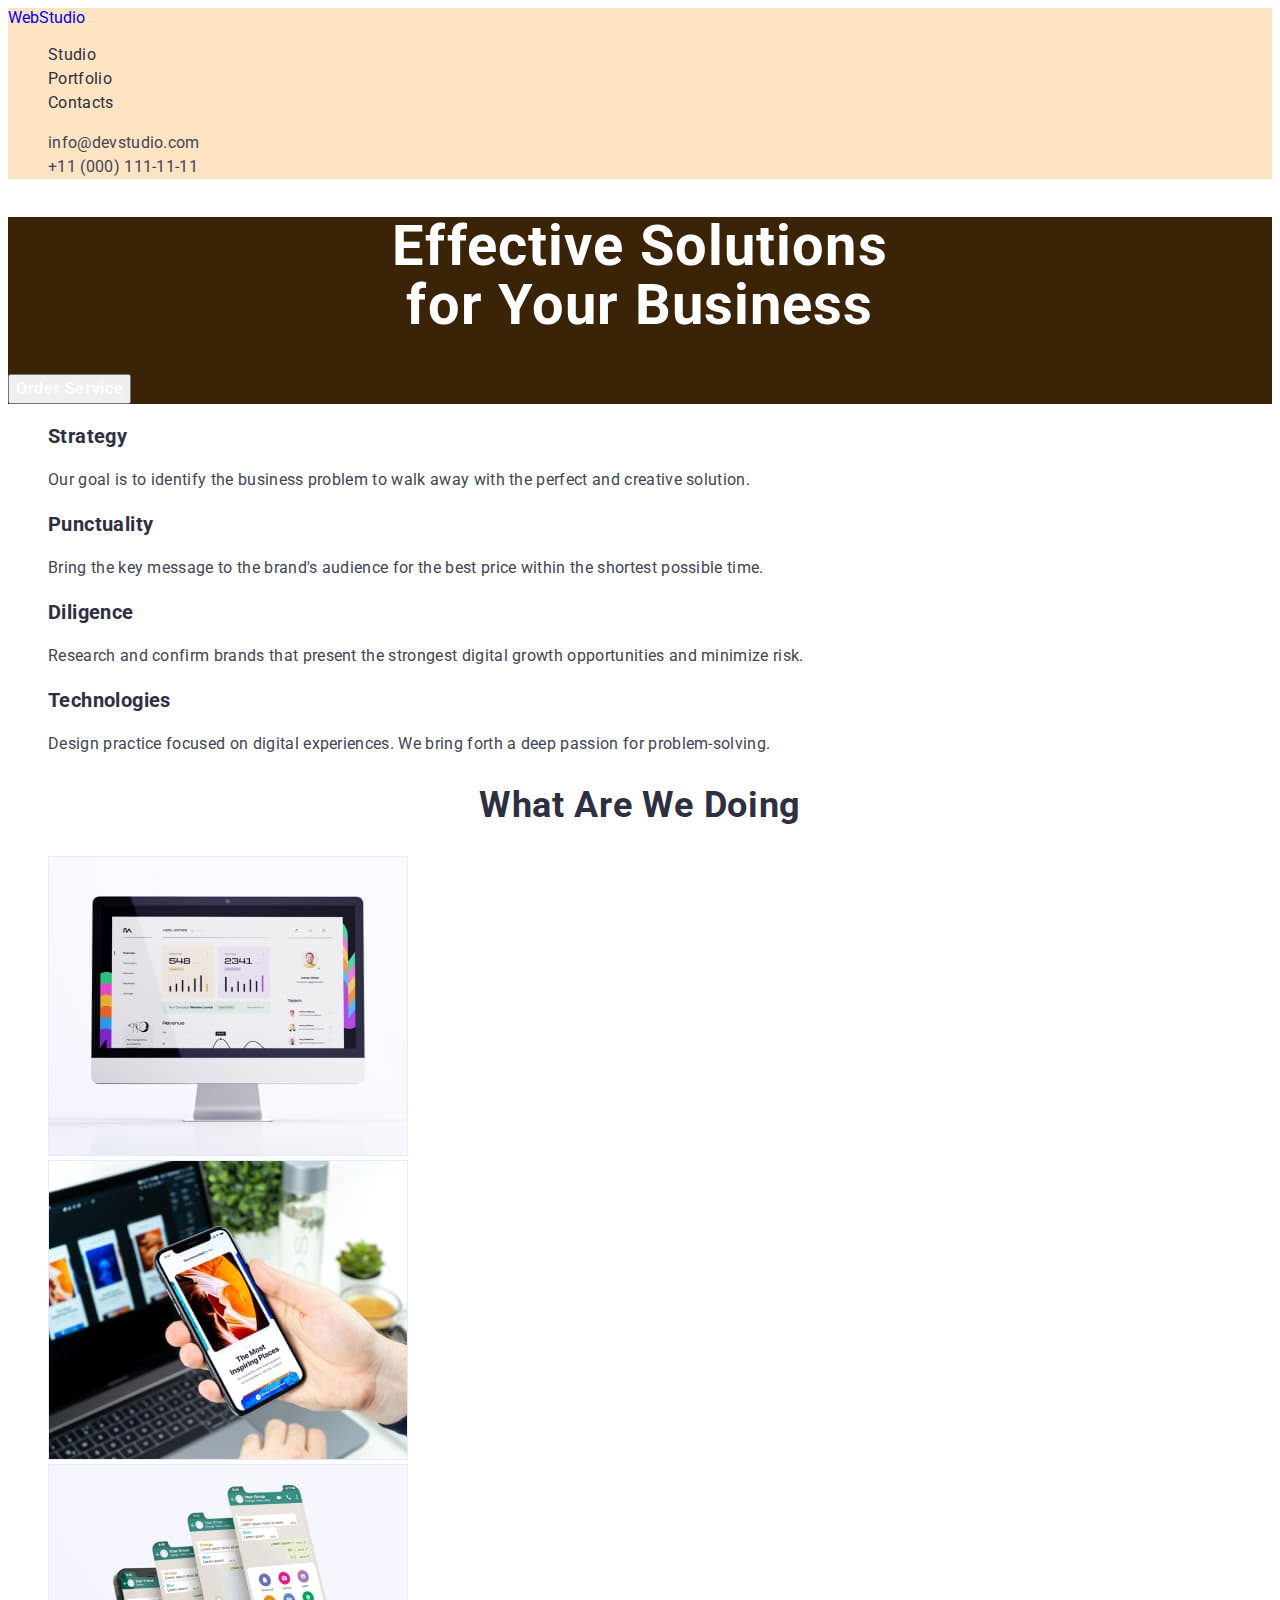
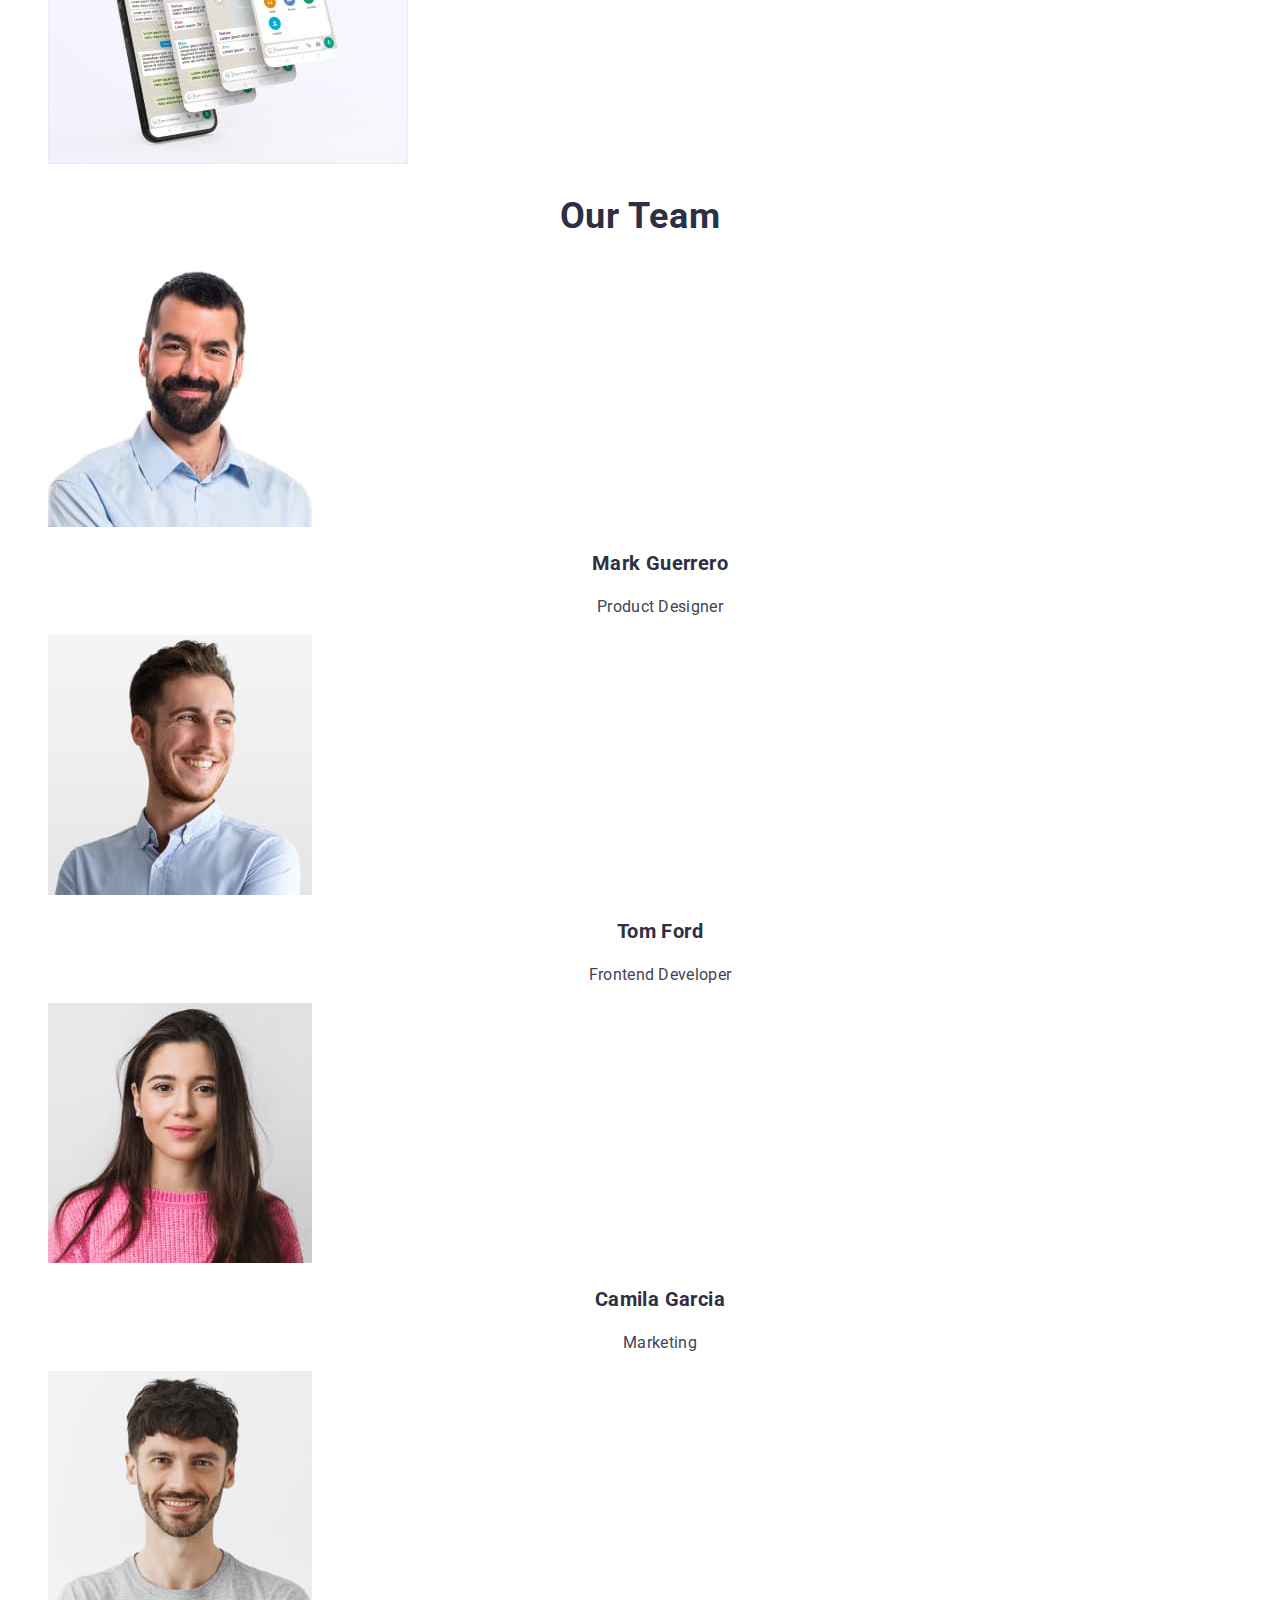
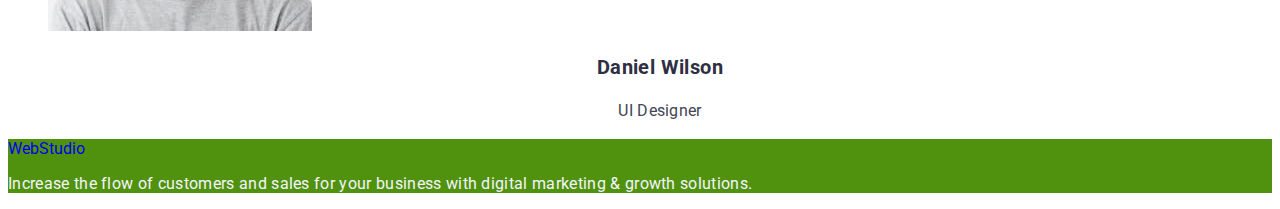
==== index.html @ fde8c740 "add" ====
<!DOCTYPE html>
<html lang="en">
<head> 
    <meta charset="UTF-8">
    <meta http-equiv="X-UA-Compatible" content="IE=edge" />
    <meta name="viewport" content="width=device-width, initial-scale=1.0" />
    <title>Buisiness</title> </head>
    <link rel="preconnect" href="https://fonts.googleapis.com">
    <link rel="preconnect" href="https://fonts.gstatic.com" crossorigin>
    <link href="https://fonts.googleapis.com/css2?family=Raleway:wght@800&family=Roboto:wght@400;500;700;900&display=swap"
    rel="stylesheet">
    <link rel="stylesheet" href="./css/styles.css">
<body>


    <header class="header">
        <nav class="header-navigation">
            <a class="header-logo link" href="./index.html">WebStudio</a>
            
            <ul class="header list">
                <li class="header-item"><a class="header-link link" href="">Studio</a></li>
                <li class="header-item"><a class="header-link link" href="./portfolio.html">Portfolio</a></li>
                <li class="header-item"><a class="header-link link" href="">Contacts</a></li>
            </ul>
        </nav>

        <address class="address">
            <ul class="address-list list">
                <li class="address-item">
            <a class="address-mail link" href="mailto:info@devstudio.com">info@devstudio.com</a> 
        </li>
        <li class="address-item">
        <a class="address-phone link" href="tel:+110001111111">+11 (000) 111-11-11</a>
    </li>
     </ul>
    </address>
    </header>



    <main>
        <section class="section">
            <h1 class="section-header">Effective Solutions <br> for Your Business</h1>
            <button class="section-btn" type="button">Order Service</button>
    </section>



    <section class="strategy">
        <h2 hidden>Working Principles</h2>
        <ul class="strategy-list list">
          <li>
            <h3 class="strategy-header">Strategy</h3>
            <p class="strategy-item">Our goal is to identify the business
            problem to walk away with the perfect and creative solution.</p>
          </li>
          <li>
            <h3 class="strategy-header">Punctuality</h3>
            <p class="strategy-item">Bring the key message to the brand's audience for the best price within the shortest possible time.</p>
          </li>
          <li>
            <h3 class="strategy-header">Diligence</h3>
            <p class="strategy-item">Research and confirm brands that present the strongest digital growth opportunities and minimize risk.</p>
          </li>
          <li>
            <h3 class="strategy-header">Technologies</h3>
            <p class="strategy-item">Design practice focused on digital experiences. We bring forth a deep passion for problem-solving.</p>
          </li>
        </ul>
    </section>



    <section class="about">
        <h2 class="about-header list">What are we doing</h2>
        <ul class="about-list list">
            <li>
                <img 
                     src="./images/rectangle1.jpg"
                     alt="computer"
                     width="360"
                     height="300"
                     />
            </li>
            <li>
                <img 
                     src="./images/rectangle2.jpg" 
                     alt="app"
                     width="360"
                     height="300"
                     />
            </li>
            <li>
                <img 
                     src="./images/rectangle3.jpg" 
                     alt="phone"
                     width="360"
                     height="300"
                     />
            </li>
        </ul>
    </section>


    <section class="team">
        <h2 class="team-header">Our Team</h2>
        <ul class="team-list list">
            <li class="team-item">
                <img 
                     src="./images/img1.jpg"
                     alt="men"
                     width="264"
                     height="260"
                     />
                <h3 class="team-title">Mark Guerrero</h3>
                    <p class="team-text">Product Designer</p>
            </li>
            <li>
                <img 
                    src="./images/img2.jpg" 
                    alt="men" 
                    width="264" 
                    height="260" 
                    />
                <h3 class="team-title">Tom Ford</h3>
                    <p class="team-text">Frontend Developer</p>
            </li>
            <li>
                <img 
                    src="./images/img3.jpg" 
                    alt="woman" 
                    width="264" 
                    height="260" 
                    />
                <h3 class="team-title">Camila Garcia</h3>
                <p class="team-text">Marketing</p>
            </li>
             <li>
                <img 
                     src="./images/img4.jpg" 
                     alt="men" 
                     width="264" 
                     height="260" 
                     />
                <h3 class="team-title">Daniel Wilson</h3>
                <p class="team-text">UI Designer</p>
            </li>
            </ul>
    </section>
    </main>


    <footer class="footer">
            <a class="footer-logo link" href="./index.html">WebStudio</a>
            <p class="footer-item">Increase the flow of customers and sales for your business with digital marketing & growth solutions.</p>
    </footer>
</body>
</html>
---- css/styles.css ----
body { 
    font-family:'Roboto', 'Raleway';
}

.list { 
    list-style: none;
}
.link {
    text-decoration: none;
}
.header {
    background-color: bisque;
}

.header-navigation {}

.header-logo {}

.header-item {
}

.header-link {
    font-size: 16px;
    line-height: 1.5;
    letter-spacing: 0.02em;
    color: #2E2F42;
}

.header-link:hover {
    color: chartreuse ;
}

.header-link:focus {
    color: chartreuse;
}

.address {}

.address-mail ,
.address-phone {
    font-family: 'Roboto';
    font-style: normal;
    font-weight: 400;
    font-size: 16px;
    line-height: 1.5;
    letter-spacing: 0.02em;
    color: #434455;
}
.address-mail:hover {
        color: chartreuse;
    }

.address-phone:hover {
    color: chartreuse;
}

.address-item {}

.main {}


/** ---------------SECTION--------------- */

.section {
    background-color: rgb(59, 35, 7);
}

.section-header {
    font-size: 56px;
    line-height: 1.07;
    text-align: center;
    letter-spacing: 0.02em;
    color: #FFFFFF;}

.section-btn {
        font-family: inherit;
        font-weight: 500;
        font-size: 16px;
        line-height: 1.5;
        letter-spacing: 0.04em;
        color: #FFFFFF;
        cursor: pointer;
}

/** ---------------STRATEGY--------------- */

.strategy {}

.strategy-header {
    font-size: 20px;
    line-height: 1,2;
    letter-spacing: 0.02em;
    color: #2E2F42;
}

.strategy-item {
        font-size: 16px;
        line-height: 1.5;
        letter-spacing: 0.02em;
        color: #434455;
}

.section-header {}

/** ---------------ABOUT--------------- */

.about {}

.about-header {
        font-size: 36px;
        line-height: 1.11;
        text-align: center;
        letter-spacing: 0.02em;
        text-transform: capitalize;
        color: #2E2F42;
}

.list {}

.about-list {}

/** ---------------TEAM--------------- */
.team {}

.team-header {
    font-size: 36px;
    line-height: 1.11;
    text-align: center;
    letter-spacing: 0.02em;
    text-transform: capitalize;
    color: #2E2F42;
}

.team-list {}

.team-item {}

.team-title {
    font-size: 20px;
    line-height: 1.2;
    text-align: center;
    letter-spacing: 0.02em;
    color: #2E2F42;
}

.team-text {
    font-size: 16px;
    line-height: 1.5;
    text-align: center;
    letter-spacing: 0.02em;
    color: #434455;
}

/** ---------------TEAM--------------- */
.footer {}

.footer-logo {}

.footer-item {
    font-size: 16px;
    line-height: 1,5;
    letter-spacing: 0.02em;
    color: #F4F4FD;
}
.footer {
    background-color: rgb(80, 146, 14);
}

/** ---------------PORTFOLIO--------------- */
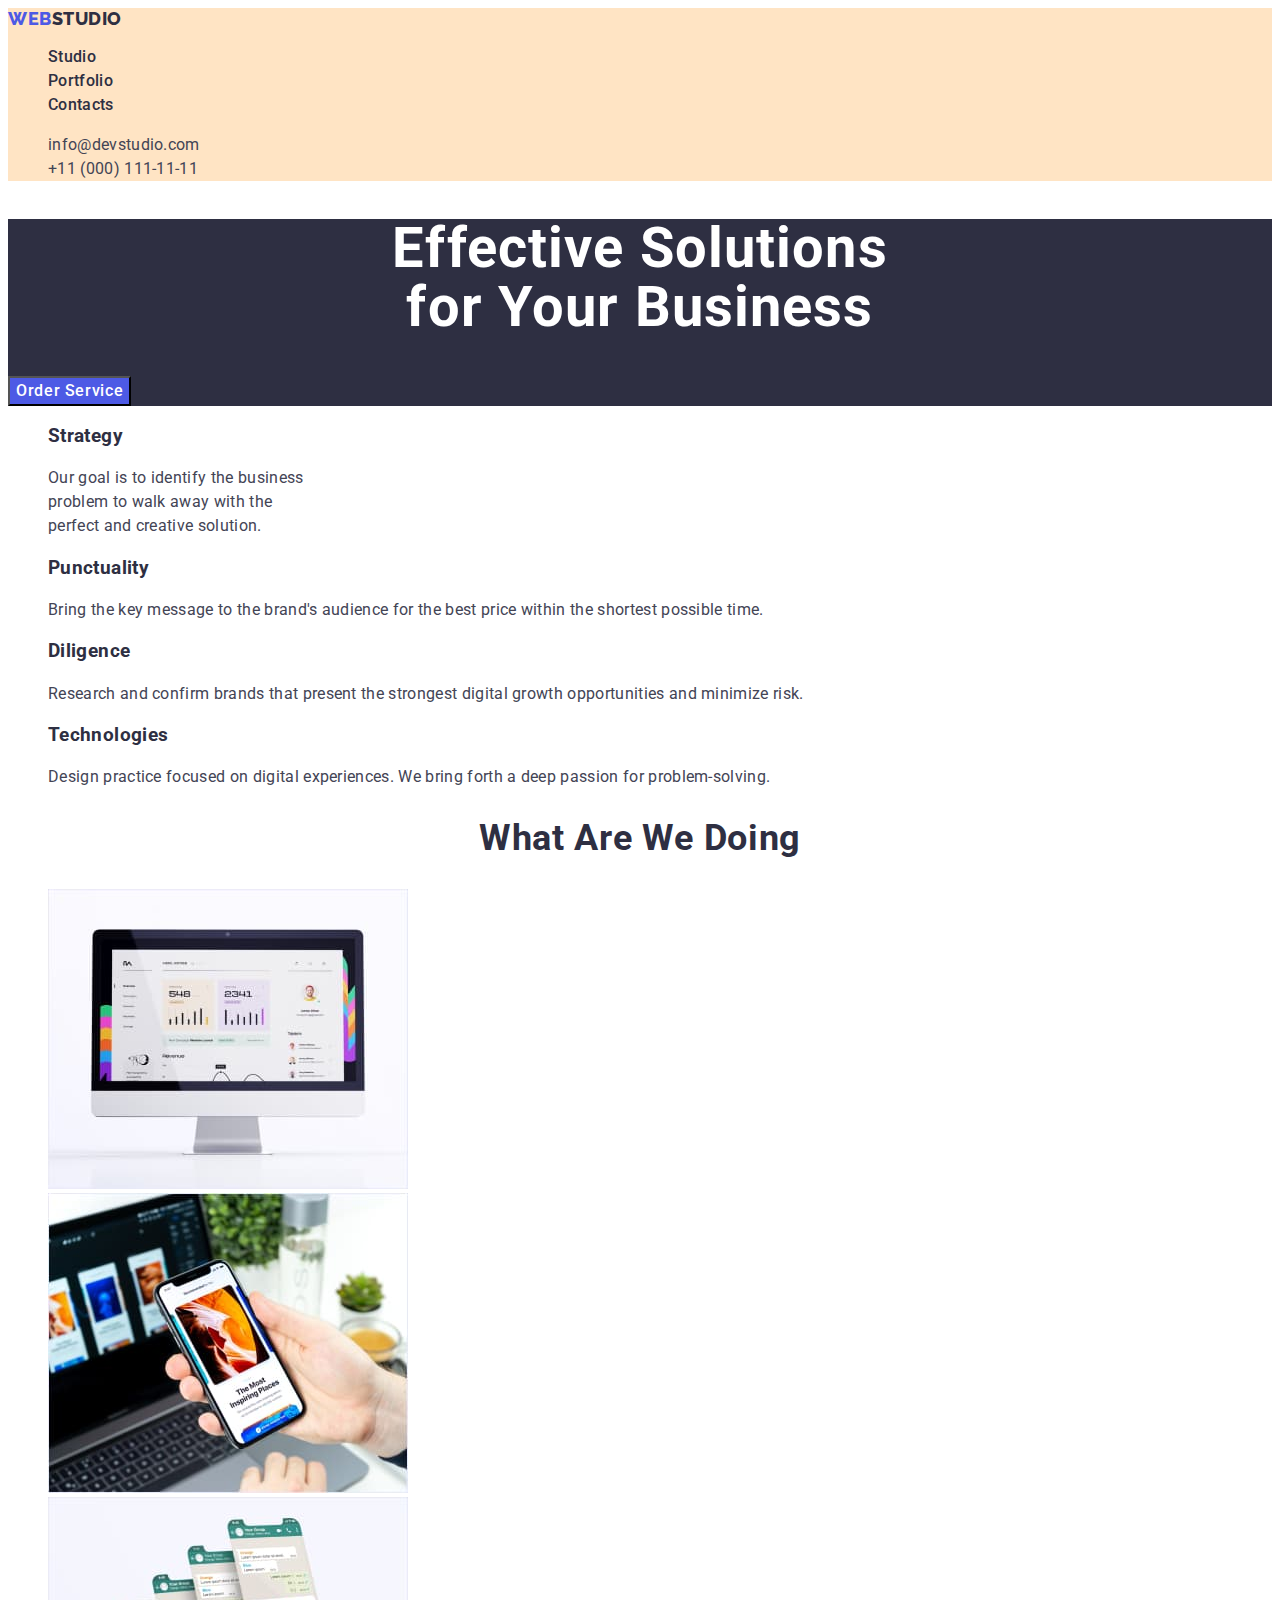
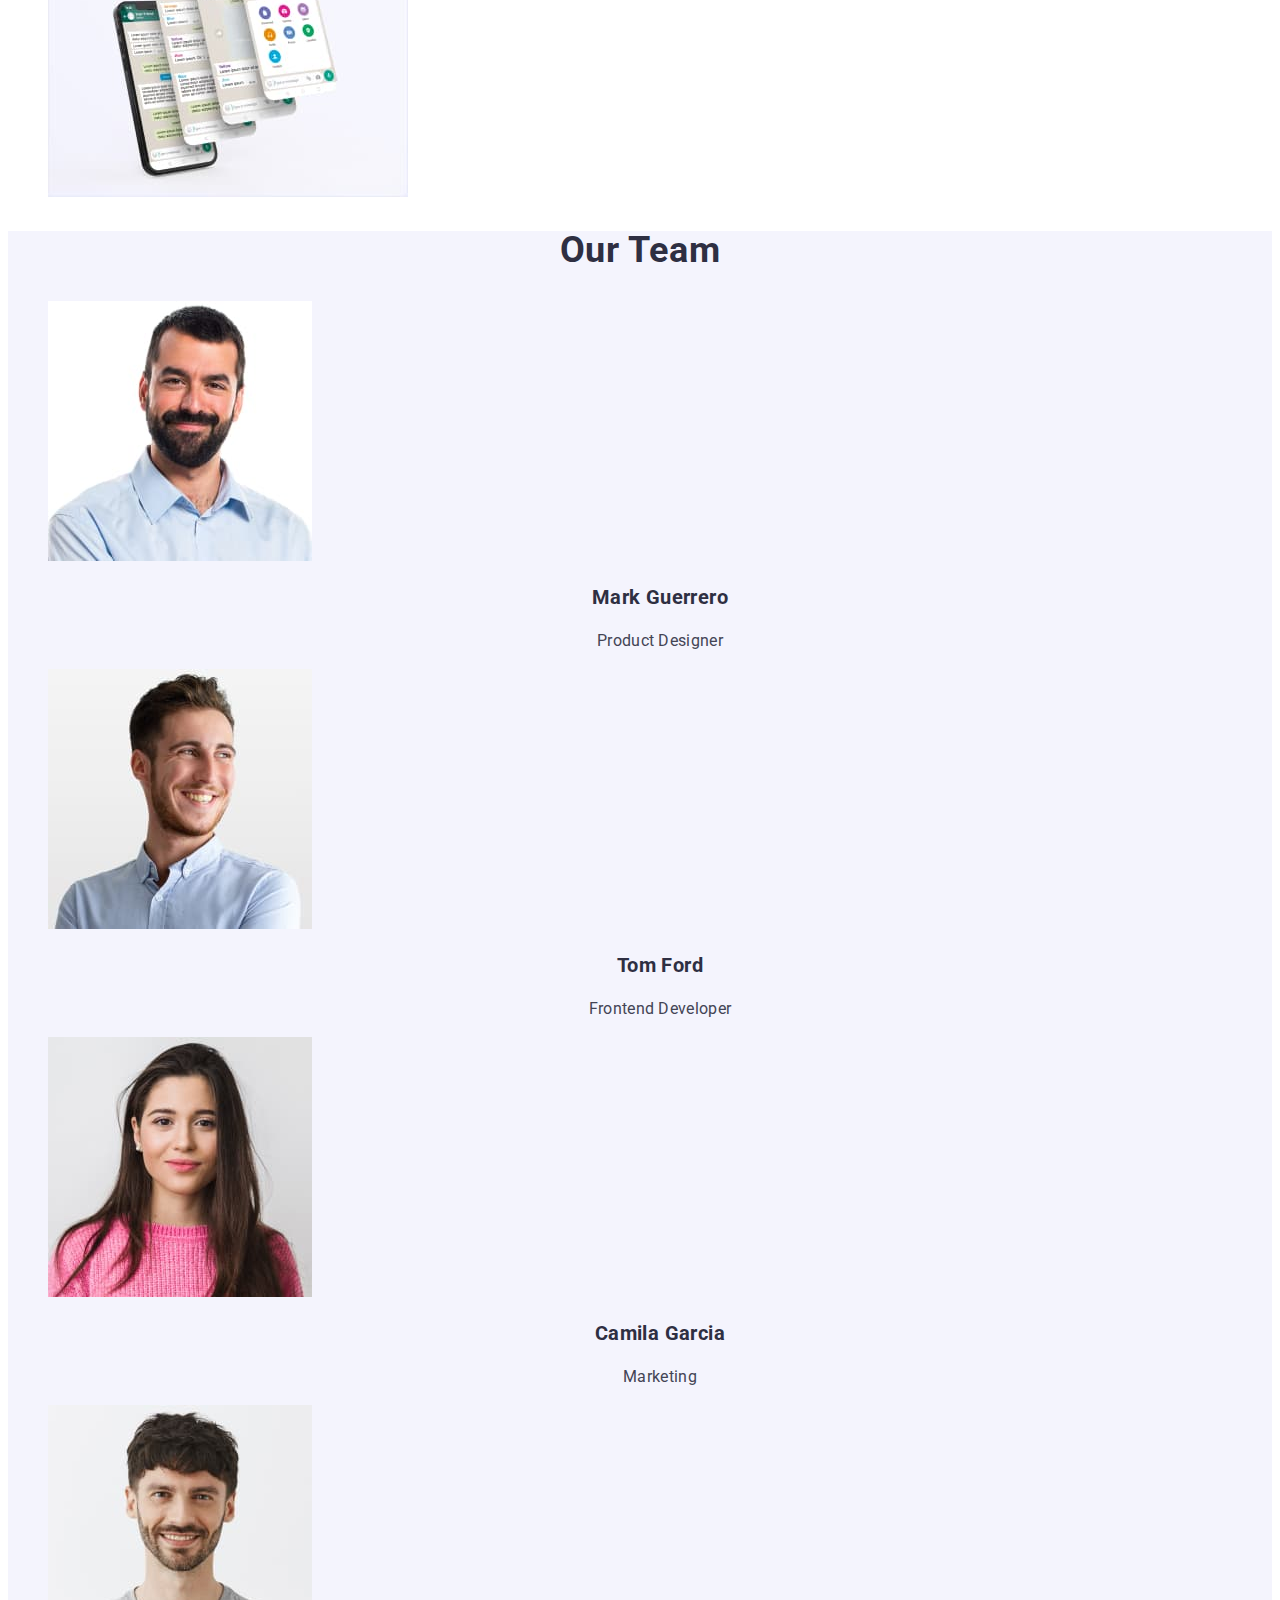
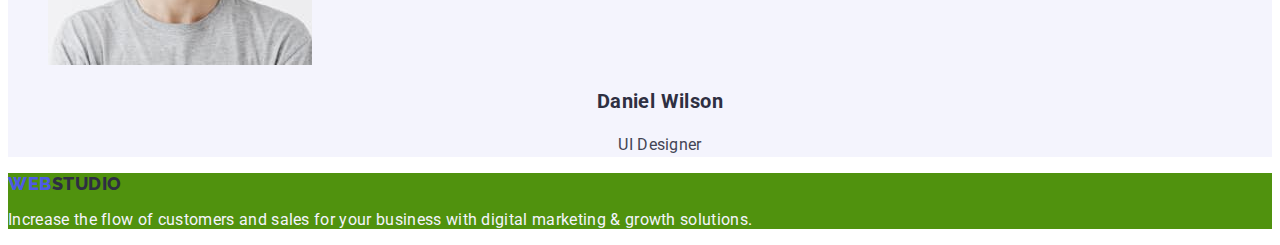
==== commit c4cc8a5d: "add" ====
--- a/index.html
+++ b/index.html
@@ -4,18 +4,19 @@
     <meta charset="UTF-8">
     <meta http-equiv="X-UA-Compatible" content="IE=edge" />
     <meta name="viewport" content="width=device-width, initial-scale=1.0" />
-    <title>Buisiness</title> </head>
+    <title>Buisiness</title> 
     <link rel="preconnect" href="https://fonts.googleapis.com">
     <link rel="preconnect" href="https://fonts.gstatic.com" crossorigin>
     <link href="https://fonts.googleapis.com/css2?family=Raleway:wght@800&family=Roboto:wght@400;500;700;900&display=swap"
     rel="stylesheet">
     <link rel="stylesheet" href="./css/styles.css">
+    </head>
 <body>
 
 
     <header class="header">
         <nav class="header-navigation">
-            <a class="header-logo link" href="./index.html">WebStudio</a>
+            <a class="header-logo link" href="./index.html">Web<span class="logo-span">Studio</span></a>
             
             <ul class="header list">
                 <li class="header-item"><a class="header-link link" href="">Studio</a></li>
@@ -49,20 +50,20 @@
     <section class="strategy">
         <h2 hidden>Working Principles</h2>
         <ul class="strategy-list list">
-          <li>
+          <li class="strategy-list-item">
             <h3 class="strategy-header">Strategy</h3>
             <p class="strategy-item">Our goal is to identify the business
             problem to walk away with the perfect and creative solution.</p>
           </li>
-          <li>
+          <li strategy-list-item>
             <h3 class="strategy-header">Punctuality</h3>
             <p class="strategy-item">Bring the key message to the brand's audience for the best price within the shortest possible time.</p>
           </li>
-          <li>
+          <li strategy-list-item>
             <h3 class="strategy-header">Diligence</h3>
             <p class="strategy-item">Research and confirm brands that present the strongest digital growth opportunities and minimize risk.</p>
           </li>
-          <li>
+          <li strategy-list-item>
             <h3 class="strategy-header">Technologies</h3>
             <p class="strategy-item">Design practice focused on digital experiences. We bring forth a deep passion for problem-solving.</p>
           </li>
@@ -151,7 +152,7 @@
 
 
     <footer class="footer">
-            <a class="footer-logo link" href="./index.html">WebStudio</a>
+            <a class="footer-logo link" href="./index.html">Web<span class="footer-logo-span">Studio</span></a>
             <p class="footer-item">Increase the flow of customers and sales for your business with digital marketing & growth solutions.</p>
     </footer>
 </body>
--- a/css/styles.css
+++ b/css/styles.css
@@ -1,5 +1,13 @@
 body { 
-    font-family:'Roboto', 'Raleway';
+    font-family:'Roboto', 'Raleway', sans-serif;
+    color: #434455
+    background-color: #FFFFFF;
+}
+
+:root {
+    --main-background-color: #FFFFFF;
+    --second-color: #4D5AE5;
+    --logo-color: #2E2F42;
 }
 
 .list { 
@@ -14,8 +22,30 @@
 
 .header-navigation {}
 
-.header-logo {}
-
+.header-logo {
+    font-family: "Raleway", sans-serif;
+        font-style: normal;
+        font-weight: 800;
+        font-size: 18px;
+        line-height: 1.17;
+        display: flex;
+        align-items: center;
+        letter-spacing: 0.03em;
+        text-transform: uppercase;
+        color: #4D5AE5;
+}
+.logo-span {
+    font-family: "Raleway", sans-serif;
+        font-style: normal;
+        font-weight: 800;
+        font-size: 18px;
+        line-height: 1.17;
+        display: flex;
+        align-items: center;
+        letter-spacing: 0.03em;
+        text-transform: uppercase;
+        color: var(--logo-color);
+}
 .header-item {
 }
 
@@ -27,11 +57,11 @@
 }
 
 .header-link:hover {
-    color: chartreuse ;
+    color:#404bbf ;
 }
 
 .header-link:focus {
-    color: chartreuse;
+    color:#404bbf;
 }
 
 .address {}
@@ -47,11 +77,11 @@
     color: #434455;
 }
 .address-mail:hover {
-        color: chartreuse;
+        color: #404bbf;
     }
 
 .address-phone:hover {
-    color: chartreuse;
+    color:#404bbf;
 }
 
 .address-item {}
@@ -62,7 +92,7 @@
 /** ---------------SECTION--------------- */
 
 .section {
-    background-color: rgb(59, 35, 7);
+    background-color:#2e2f42;
 }
 
 .section-header {
@@ -73,13 +103,21 @@
     color: #FFFFFF;}
 
 .section-btn {
-        font-family: inherit;
+        font-family: "Roboto", sans-serif;
         font-weight: 500;
         font-size: 16px;
         line-height: 1.5;
         letter-spacing: 0.04em;
-        color: #FFFFFF;
+        color:#FFFFFF;
         cursor: pointer;
+background-color: #4D5AE5;
+    
+}
+.section-btn:hover {
+background-color: #404BBF;
+}
+.section-btn:focus {
+    background-color: #404BBF;
 }
 
 /** ---------------STRATEGY--------------- */
@@ -87,8 +125,9 @@
 .strategy {}
 
 .strategy-header {
+    font-weight: 500
     font-size: 20px;
-    line-height: 1,2;
+    line-height: 1.2;
     letter-spacing: 0.02em;
     color: #2E2F42;
 }
@@ -120,7 +159,9 @@
 .about-list {}
 
 /** ---------------TEAM--------------- */
-.team {}
+.team {
+    background-color: #F4F4FD
+}
 
 .team-header {
     font-size: 36px;
@@ -131,7 +172,9 @@
     color: #2E2F42;
 }
 
-.team-list {}
+.team-list {
+    
+}
 
 .team-item {}
 
@@ -142,6 +185,14 @@
     letter-spacing: 0.02em;
     color: #2E2F42;
 }
+.strategy-list-item {
+        width: 264px;
+        height: 1.43;
+        left: 156px;
+        top: 1780px;
+        background: #FFFFFF;
+
+}
 
 .team-text {
     font-size: 16px;
@@ -151,10 +202,35 @@
     color: #434455;
 }
 
-/** ---------------TEAM--------------- */
-.footer {}
-
-.footer-logo {}
+/** ---------------FOOTER--------------- */
+.footer {
+   background-color: #2e2f42;
+}
+
+.footer-logo {
+font-family: "Raleway", sans-serif;
+    font-style: normal;
+    font-weight: 800;
+    font-size: 18px;
+    line-height: 1.17;
+    display: flex;
+    align-items: center;
+    letter-spacing: 0.03em;
+    text-transform: uppercase;
+    color: #4D5AE5;
+}
+.footer-logo-span {
+     font-family: "Raleway", sans-serif;
+        font-style: normal;
+        font-weight: 800;
+        font-size: 18px;
+        line-height: 1.17;
+        display: flex;
+        align-items: center;
+        letter-spacing: 0.03em;
+        text-transform: uppercase;
+        color: var(--logo-color);
+}
 
 .footer-item {
     font-size: 16px;
@@ -166,5 +242,159 @@
     background-color: rgb(80, 146, 14);
 }
 
-/** ---------------PORTFOLIO--------------- */
-
+/** ---------------PORTFOLIO------------------------------------------------------------ */
+
+.list {
+    list-style: none;
+}
+
+.link {
+    text-decoration: none;
+}
+
+.header {
+    background-color: bisque;
+}
+
+.header-navigation {}
+
+.header-logo {
+    font-family: "Raleway", sans-serif;
+        font-style: normal;
+        font-weight: 800;
+        font-size: 18px;
+        line-height: 1.17;
+        display: flex;
+        align-items: center;
+        letter-spacing: 0.03em;
+        text-transform: uppercase;
+        color: #4D5AE5;
+}
+.header-logo-span {
+font-family: "Raleway", sans-serif;
+    font-style: normal;
+    font-weight: 800;
+    font-size: 18px;
+    line-height: 1.17;
+    display: flex;
+    align-items: center;
+    letter-spacing: 0.03em;
+    text-transform: uppercase;
+    color: var(--logo-color);
+}
+
+.header-item {}
+
+.header-link {
+    font-family: 'Roboto';
+    font-weight: 500;
+    font-size: 16px;
+    line-height: 1.5;
+    letter-spacing: 0.02em;
+    color: #2E2F42;
+}
+
+.header-link:hover {
+    color:#404bbf;
+}
+
+.header-link:focus {
+    color: #404bbf;
+
+.address {}
+
+.address-mail,
+.address-phone {
+    font-style: normal;
+    font-weight: 400;
+    font-size: 16px;
+    line-height: 1.5;
+    letter-spacing: 0.02em;
+    color: #434455;
+}
+
+.address-mail:hover {
+    color: #404bbf;
+}
+
+.address-phone:hover {
+    color: #404bbf;
+}
+
+.address-item {}
+
+.main {}
+
+/* --------------------BUTTONS-------------------- */
+
+.buttons {}
+
+.buttons-list {}
+
+.buttons-item {}
+
+.buttons-title {
+    font-family: inherit;
+    font-weight: 500;
+    font-size: 16px;
+    line-height: 1.5;
+    letter-spacing: 0.04em;
+    color: #FFFFFF;
+    cursor: pointer;
+}
+
+.list {}
+
+
+/* --------------------PHOTOS-------------------- */
+
+.photos {}
+
+.photos-list {}
+
+.list {}
+
+.photos-item {}
+
+.photos-title {
+    font-weight: 500;
+    font-size: 20px;
+    line-height: 1.2;
+    letter-spacing: 0.02em;
+    color: #2E2F42;
+}
+
+.photos-text {
+    font-weight: 400;
+    font-size: 16px;
+    line-height: 1.5;
+    letter-spacing: 0.02em;
+    color: #434455;
+}
+
+
+/* --------------------FOOTER-------------------- */
+.footer {}
+
+.footer-logo {
+    font-family: "Raleway", sans-serif;
+        font-style: normal;
+        font-weight: 800;
+        font-size: 18px;
+        line-height: 1.17;
+        display: flex;
+        align-items: center;
+        letter-spacing: 0.03em;
+        text-transform: uppercase;
+        color: #4D5AE5;
+}
+.footer-logo-span {
+
+}
+.footer-item {
+    font-weight: 400;
+    font-size: 16px;
+    line-height: 1.5;
+    letter-spacing: 0.02em;
+    4F4FD;
+}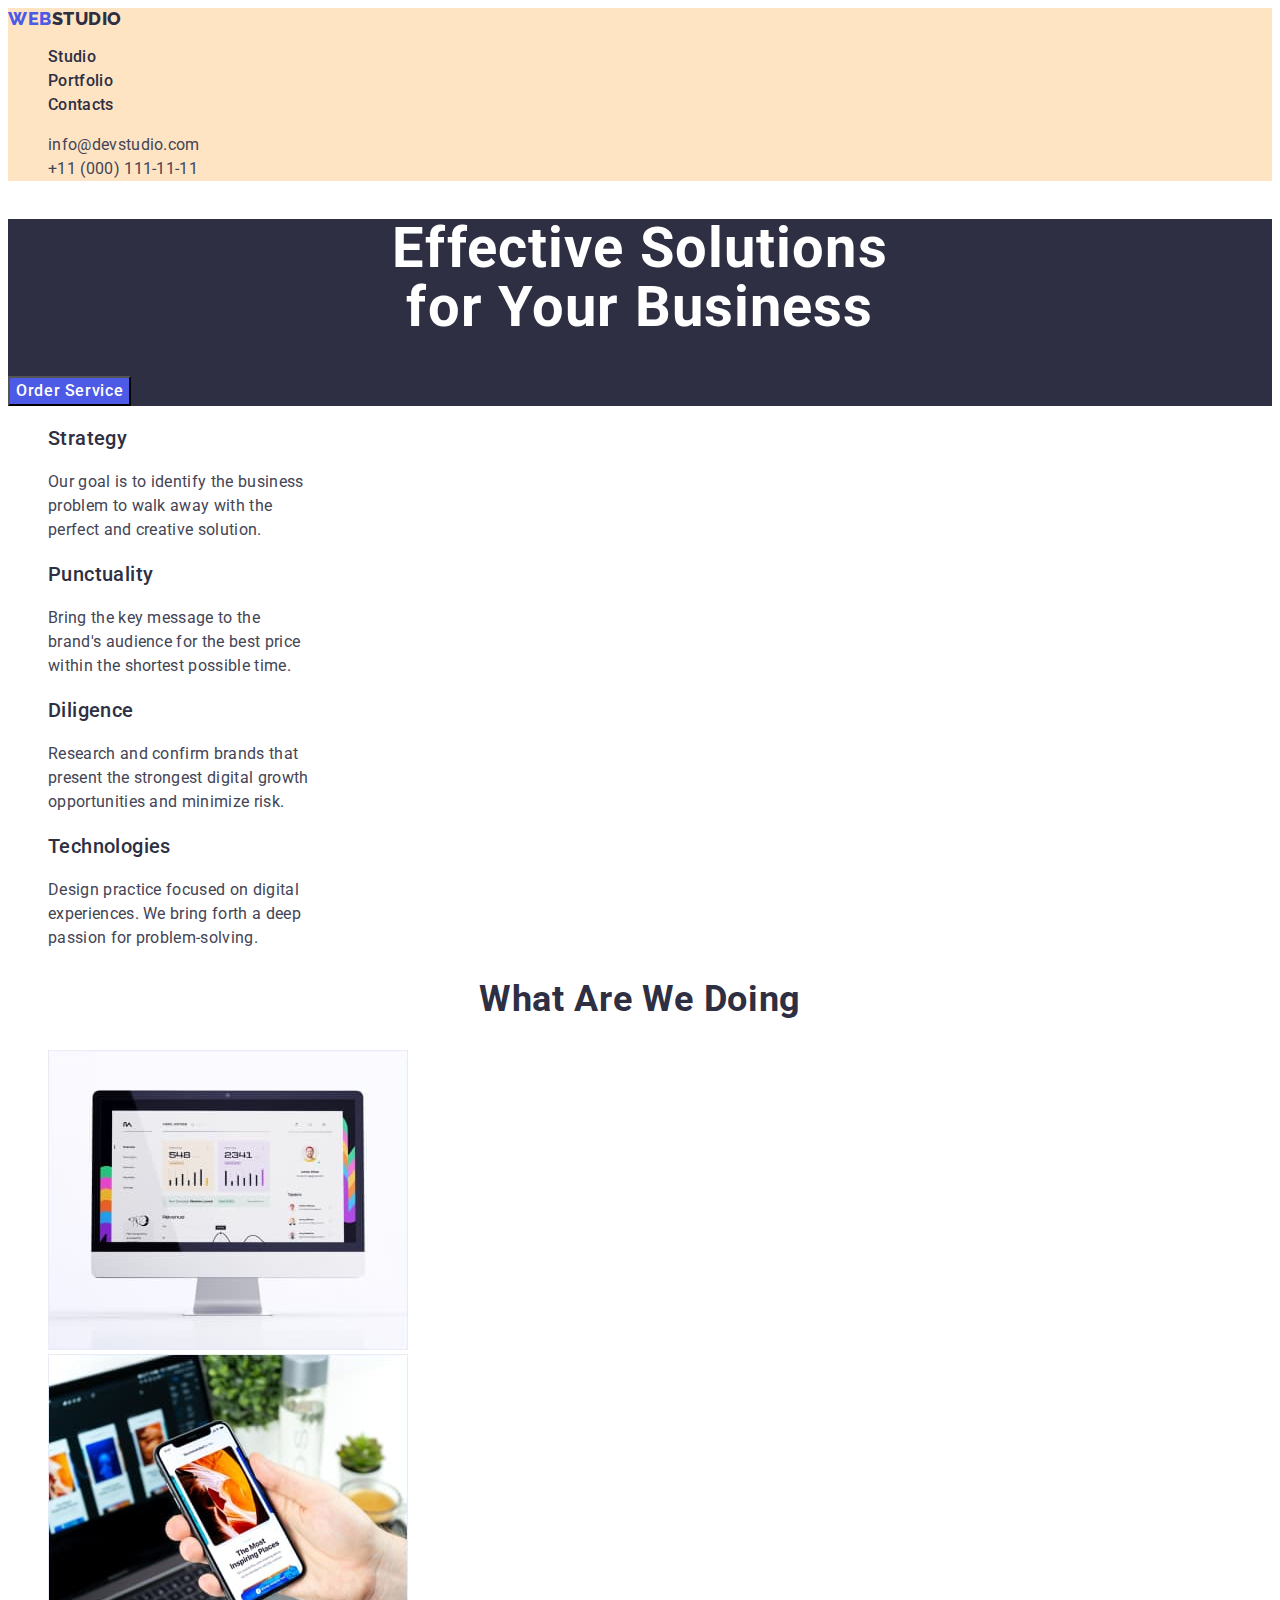
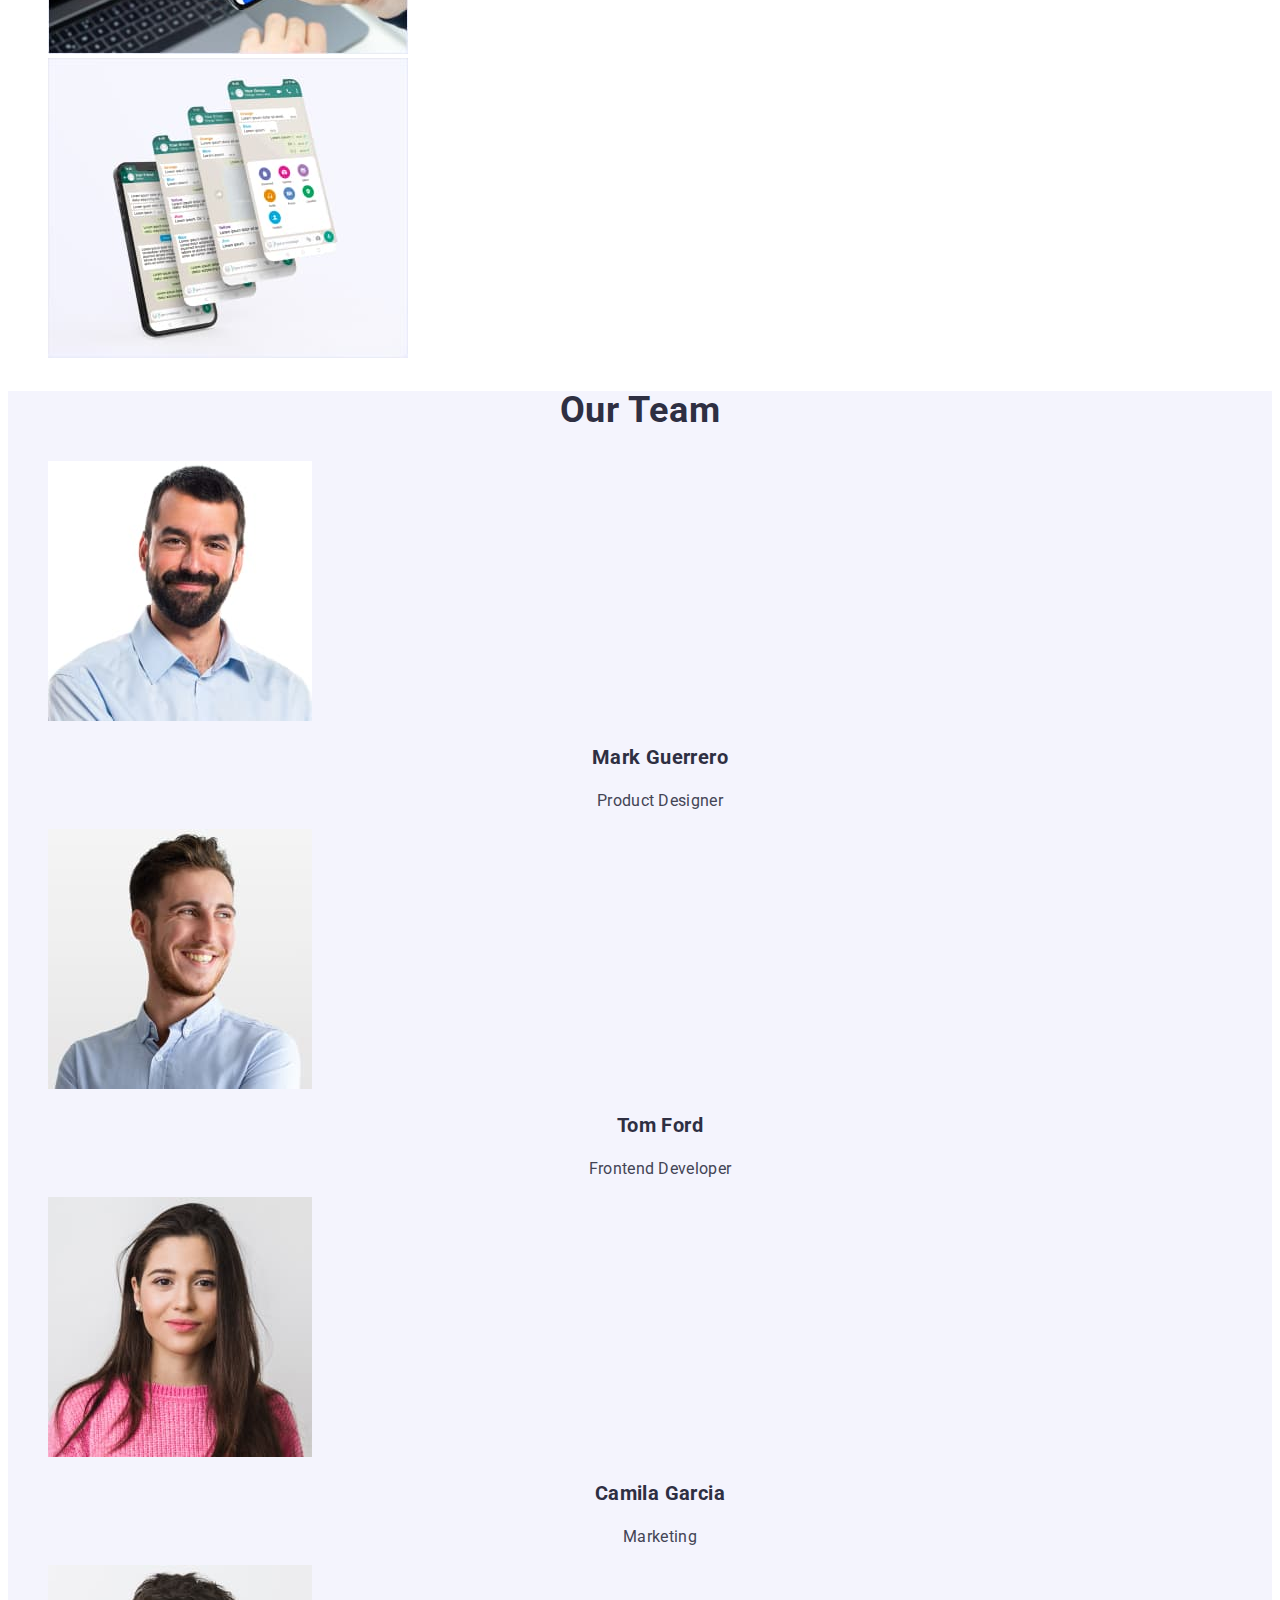
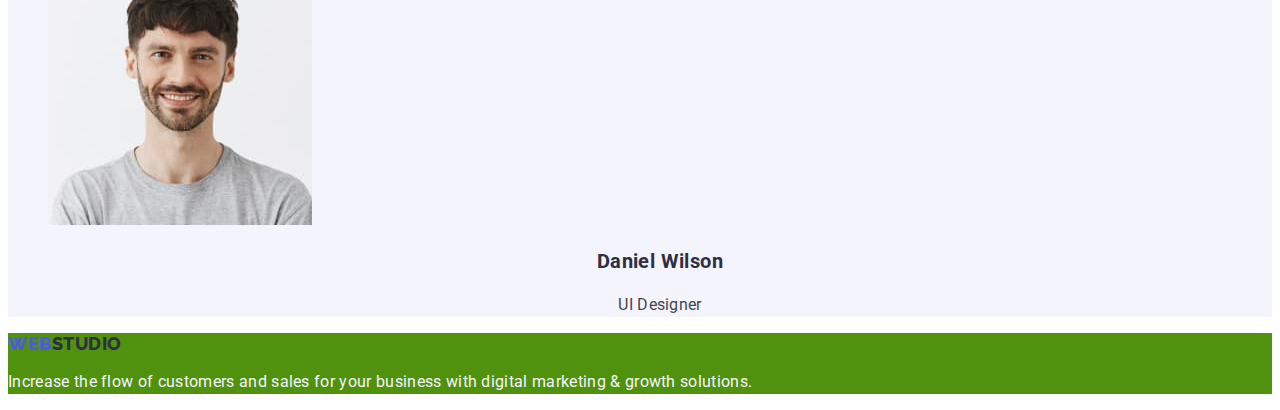
==== commit 2cf1a076: "add" ====
--- a/index.html
+++ b/index.html
@@ -19,7 +19,7 @@
             <a class="header-logo link" href="./index.html">Web<span class="logo-span">Studio</span></a>
             
             <ul class="header list">
-                <li class="header-item"><a class="header-link link" href="">Studio</a></li>
+                <li class="header-item"><a class="header-link link" href="./index.html">Studio</a></li>
                 <li class="header-item"><a class="header-link link" href="./portfolio.html">Portfolio</a></li>
                 <li class="header-item"><a class="header-link link" href="">Contacts</a></li>
             </ul>
@@ -48,22 +48,22 @@
 
 
     <section class="strategy">
-        <h2 hidden>Working Principles</h2>
+        <h2 hidden="work">Working Principles</h2>
         <ul class="strategy-list list">
           <li class="strategy-list-item">
             <h3 class="strategy-header">Strategy</h3>
             <p class="strategy-item">Our goal is to identify the business
             problem to walk away with the perfect and creative solution.</p>
           </li>
-          <li strategy-list-item>
+          <li class="strategy-list-item">
             <h3 class="strategy-header">Punctuality</h3>
             <p class="strategy-item">Bring the key message to the brand's audience for the best price within the shortest possible time.</p>
           </li>
-          <li strategy-list-item>
+          <li class="strategy-list-item">
             <h3 class="strategy-header">Diligence</h3>
             <p class="strategy-item">Research and confirm brands that present the strongest digital growth opportunities and minimize risk.</p>
           </li>
-          <li strategy-list-item>
+          <li class="strategy-list-item">
             <h3 class="strategy-header">Technologies</h3>
             <p class="strategy-item">Design practice focused on digital experiences. We bring forth a deep passion for problem-solving.</p>
           </li>
@@ -152,7 +152,7 @@
 
 
     <footer class="footer">
-            <a class="footer-logo link" href="./index.html">Web<span class="footer-logo-span">Studio</span></a>
+            <a class="footer-logo link" href="./index.html">Web<span class="logo-span">Studio</span></a>
             <p class="footer-item">Increase the flow of customers and sales for your business with digital marketing & growth solutions.</p>
     </footer>
 </body>
--- a/css/styles.css
+++ b/css/styles.css
@@ -1,6 +1,6 @@
 body { 
-    font-family:'Roboto', 'Raleway', sans-serif;
-    color: #434455
+    font-family: 'Roboto', sans-serif;
+    color: #434455;
     background-color: #FFFFFF;
 }
 
@@ -23,7 +23,7 @@
 .header-navigation {}
 
 .header-logo {
-    font-family: "Raleway", sans-serif;
+    font-family: 'Raleway', sans-serif;
         font-style: normal;
         font-weight: 800;
         font-size: 18px;
@@ -35,7 +35,7 @@
         color: #4D5AE5;
 }
 .logo-span {
-    font-family: "Raleway", sans-serif;
+    font-family: 'Raleway', sans-serif;
         font-style: normal;
         font-weight: 800;
         font-size: 18px;
@@ -47,21 +47,21 @@
         color: var(--logo-color);
 }
 .header-item {
+
 }
 
 .header-link {
-    font-size: 16px;
-    line-height: 1.5;
-    letter-spacing: 0.02em;
-    color: #2E2F42;
-}
-
-.header-link:hover {
+    font-weight: 500
+    font-style: normal;
+    font-size: 16px;
+    line-height: 1.5;
+    letter-spacing: 0.02em;
+    color: #2E2F42;
+}
+
+.header-link:hover,
+.header-link:focus {
     color:#404bbf ;
-}
-
-.header-link:focus {
-    color:#404bbf;
 }
 
 .address {}
@@ -96,6 +96,7 @@
 }
 
 .section-header {
+    font-weight: 700;
     font-size: 56px;
     line-height: 1.07;
     text-align: center;
@@ -103,7 +104,7 @@
     color: #FFFFFF;}
 
 .section-btn {
-        font-family: "Roboto", sans-serif;
+        font-family: 'Roboto', sans-serif;
         font-weight: 500;
         font-size: 16px;
         line-height: 1.5;
@@ -125,7 +126,7 @@
 .strategy {}
 
 .strategy-header {
-    font-weight: 500
+    font-weight: 500;
     font-size: 20px;
     line-height: 1.2;
     letter-spacing: 0.02em;
@@ -146,6 +147,7 @@
 .about {}
 
 .about-header {
+
         font-size: 36px;
         line-height: 1.11;
         text-align: center;
@@ -154,6 +156,8 @@
         color: #2E2F42;
 }
 
+
+
 .list {}
 
 .about-list {}
@@ -208,7 +212,7 @@
 }
 
 .footer-logo {
-font-family: "Raleway", sans-serif;
+font-family: 'Raleway', sans-serif;
     font-style: normal;
     font-weight: 800;
     font-size: 18px;
@@ -219,8 +223,8 @@
     text-transform: uppercase;
     color: #4D5AE5;
 }
-.footer-logo-span {
-     font-family: "Raleway", sans-serif;
+.logo-span {
+     font-family: 'Raleway', sans-serif;
         font-style: normal;
         font-weight: 800;
         font-size: 18px;
@@ -259,7 +263,7 @@
 .header-navigation {}
 
 .header-logo {
-    font-family: "Raleway", sans-serif;
+    font-family: 'Raleway', sans-serif;
         font-style: normal;
         font-weight: 800;
         font-size: 18px;
@@ -270,8 +274,8 @@
         text-transform: uppercase;
         color: #4D5AE5;
 }
-.header-logo-span {
-font-family: "Raleway", sans-serif;
+.logo-span {
+font-family: 'Raleway', sans-serif;
     font-style: normal;
     font-weight: 800;
     font-size: 18px;
@@ -300,7 +304,7 @@
 
 .header-link:focus {
     color: #404bbf;
-
+}
 .address {}
 
 .address-mail,
@@ -334,15 +338,24 @@
 .buttons-item {}
 
 .buttons-title {
-    font-family: inherit;
+    font-family: 'Roboto', sans-serif;
+    list-style: none;
     font-weight: 500;
     font-size: 16px;
     line-height: 1.5;
     letter-spacing: 0.04em;
-    color: #FFFFFF;
+    color:#F4F4FD;
     cursor: pointer;
-}
-
+    background-color: #4d5ae5;
+}
+
+.buttons-title:hover {
+    background-color: #404BBF;
+}
+
+.buttons-title:focus {
+    background-color: #404BBF;
+}
 .list {}
 
 
@@ -352,9 +365,14 @@
 
 .photos-list {}
 
-.list {}
-
-.photos-item {}
+.list {
+    list-style: none;
+    text-decoration: none;
+}
+
+.photos-item {
+
+}
 
 .photos-title {
     font-weight: 500;
@@ -377,7 +395,7 @@
 .footer {}
 
 .footer-logo {
-    font-family: "Raleway", sans-serif;
+    font-family: 'Raleway', sans-serif;
         font-style: normal;
         font-weight: 800;
         font-size: 18px;
@@ -388,8 +406,17 @@
         text-transform: uppercase;
         color: #4D5AE5;
 }
-.footer-logo-span {
-
+.logo-span {
+font-family: 'Raleway', sans-serif;
+    font-style: normal;
+    font-weight: 800;
+    font-size: 18px;
+    line-height: 1.17;
+    display: flex;
+    align-items: center;
+    letter-spacing: 0.03em;
+    text-transform: uppercase;
+    color: var(--logo-color);
 }
 .footer-item {
     font-weight: 400;
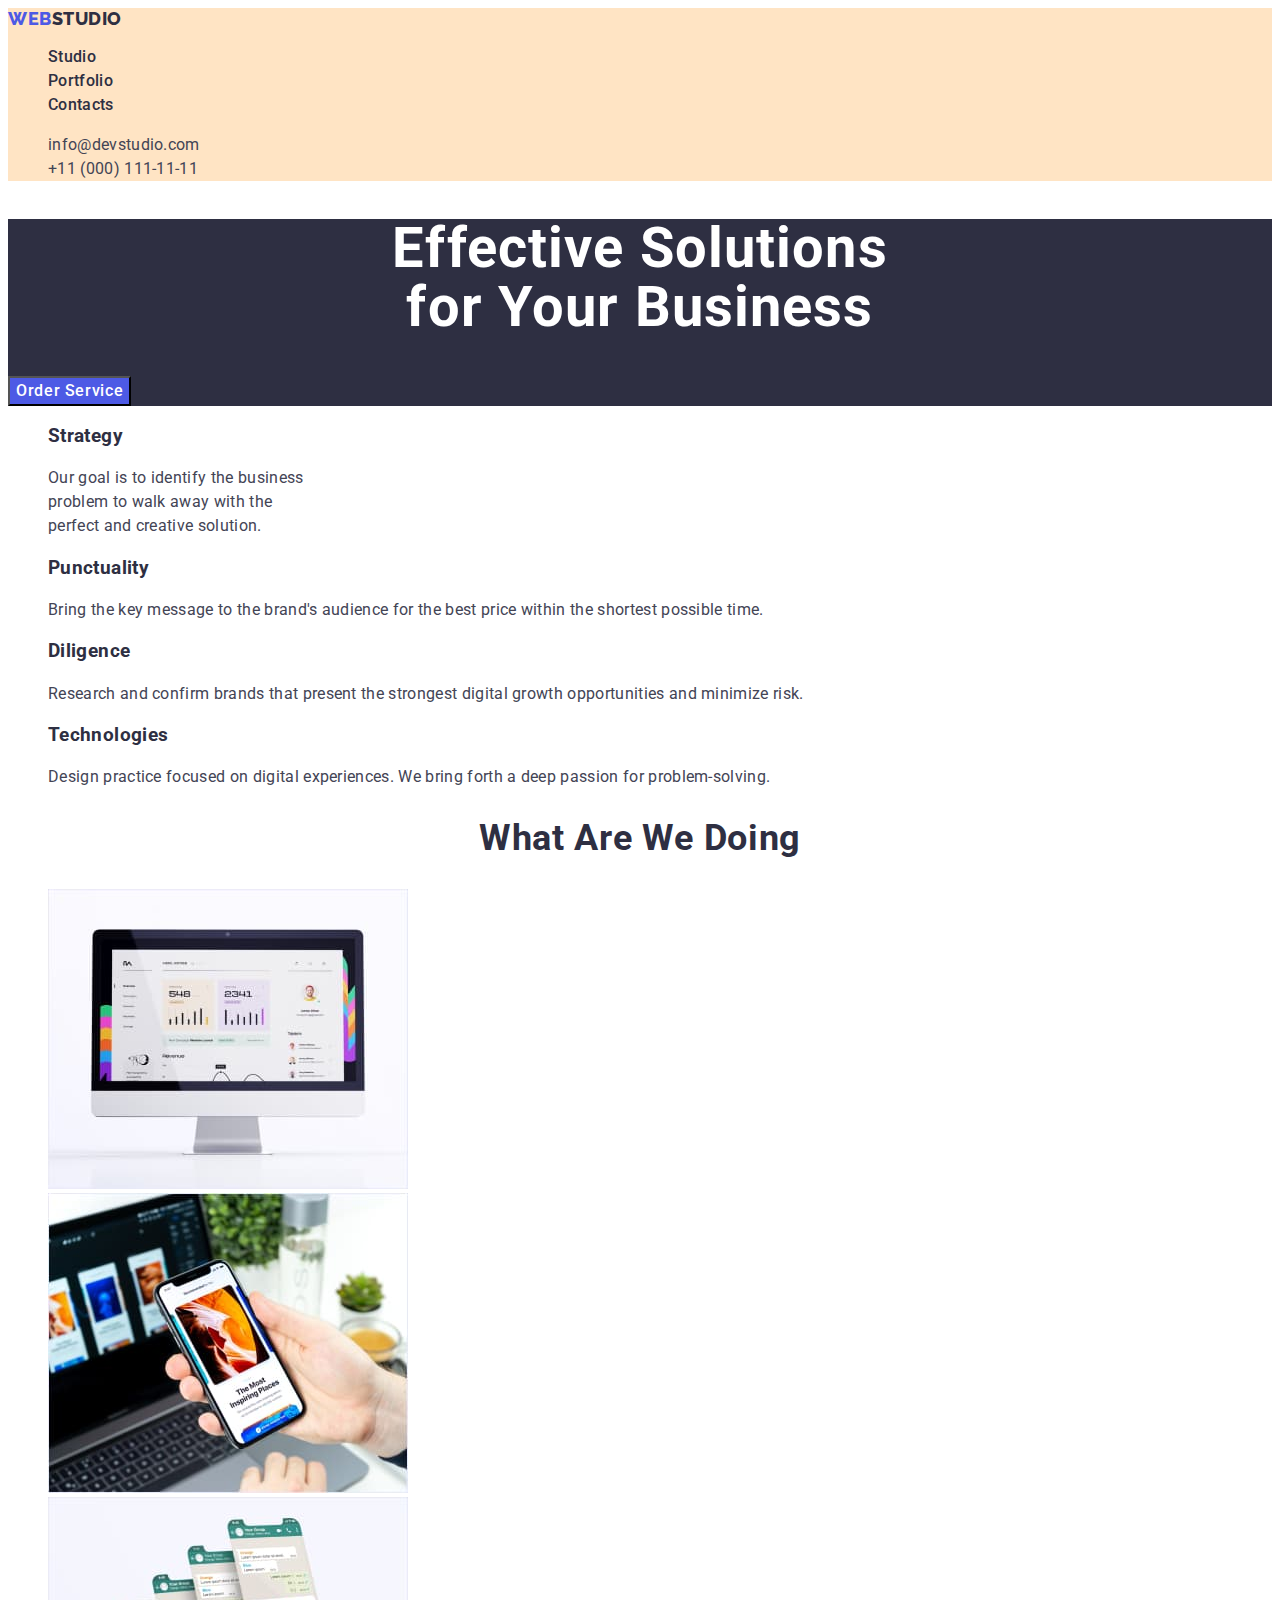
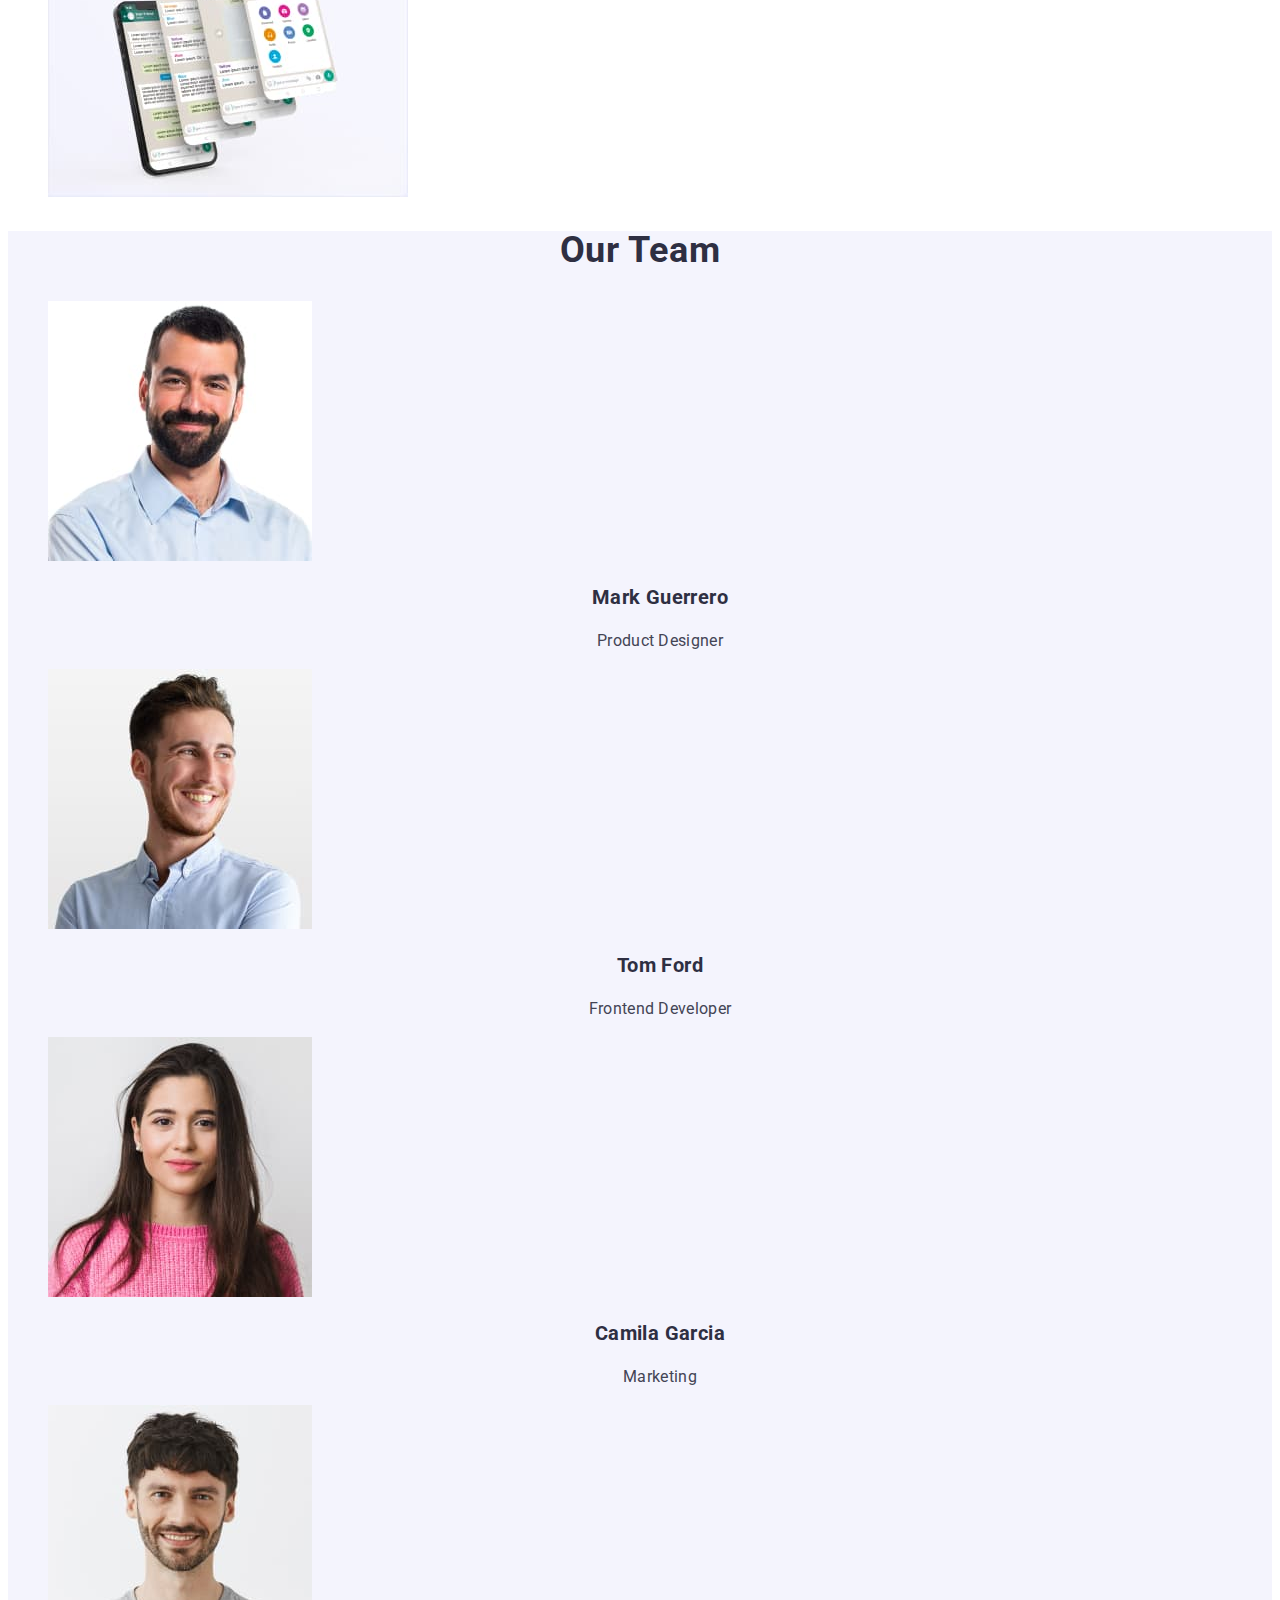
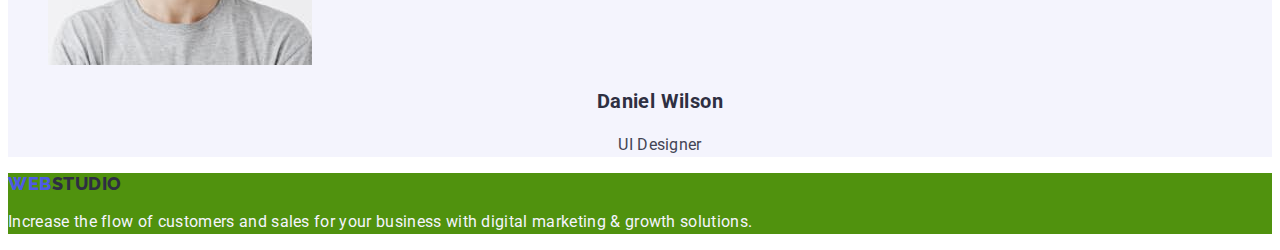
==== commit be5503c9: "add" ====
--- a/index.html
+++ b/index.html
@@ -19,7 +19,7 @@
             <a class="header-logo link" href="./index.html">Web<span class="logo-span">Studio</span></a>
             
             <ul class="header list">
-                <li class="header-item"><a class="header-link link" href="./index.html">Studio</a></li>
+                <li class="header-item"><a class="header-link link" href="">Studio</a></li>
                 <li class="header-item"><a class="header-link link" href="./portfolio.html">Portfolio</a></li>
                 <li class="header-item"><a class="header-link link" href="">Contacts</a></li>
             </ul>
@@ -48,22 +48,22 @@
 
 
     <section class="strategy">
-        <h2 hidden="work">Working Principles</h2>
+        <h2 hidden>Working Principles</h2>
         <ul class="strategy-list list">
           <li class="strategy-list-item">
             <h3 class="strategy-header">Strategy</h3>
             <p class="strategy-item">Our goal is to identify the business
             problem to walk away with the perfect and creative solution.</p>
           </li>
-          <li class="strategy-list-item">
+          <li strategy-list-item>
             <h3 class="strategy-header">Punctuality</h3>
             <p class="strategy-item">Bring the key message to the brand's audience for the best price within the shortest possible time.</p>
           </li>
-          <li class="strategy-list-item">
+          <li strategy-list-item>
             <h3 class="strategy-header">Diligence</h3>
             <p class="strategy-item">Research and confirm brands that present the strongest digital growth opportunities and minimize risk.</p>
           </li>
-          <li class="strategy-list-item">
+          <li strategy-list-item>
             <h3 class="strategy-header">Technologies</h3>
             <p class="strategy-item">Design practice focused on digital experiences. We bring forth a deep passion for problem-solving.</p>
           </li>
--- a/css/styles.css
+++ b/css/styles.css
@@ -1,5 +1,5 @@
 body { 
-    font-family: 'Roboto', sans-serif;
+    font-family:"Roboto", sans-serif;
     color: #434455;
     background-color: #FFFFFF;
 }
@@ -23,7 +23,7 @@
 .header-navigation {}
 
 .header-logo {
-    font-family: 'Raleway', sans-serif;
+    font-family: "Raleway", sans-serif;
         font-style: normal;
         font-weight: 800;
         font-size: 18px;
@@ -35,7 +35,7 @@
         color: #4D5AE5;
 }
 .logo-span {
-    font-family: 'Raleway', sans-serif;
+    font-family: "Raleway", sans-serif;
         font-style: normal;
         font-weight: 800;
         font-size: 18px;
@@ -47,21 +47,21 @@
         color: var(--logo-color);
 }
 .header-item {
-
 }
 
 .header-link {
-    font-weight: 500
-    font-style: normal;
-    font-size: 16px;
-    line-height: 1.5;
-    letter-spacing: 0.02em;
-    color: #2E2F42;
-}
-
-.header-link:hover,
+    font-size: 16px;
+    line-height: 1.5;
+    letter-spacing: 0.02em;
+    color: #2E2F42;
+}
+
+.header-link:hover {
+    color:#404bbf ;
+}
+
 .header-link:focus {
-    color:#404bbf ;
+    color:#404bbf;
 }
 
 .address {}
@@ -96,7 +96,6 @@
 }
 
 .section-header {
-    font-weight: 700;
     font-size: 56px;
     line-height: 1.07;
     text-align: center;
@@ -104,7 +103,7 @@
     color: #FFFFFF;}
 
 .section-btn {
-        font-family: 'Roboto', sans-serif;
+        font-family: "Roboto", sans-serif;
         font-weight: 500;
         font-size: 16px;
         line-height: 1.5;
@@ -126,7 +125,7 @@
 .strategy {}
 
 .strategy-header {
-    font-weight: 500;
+    font-weight: 500
     font-size: 20px;
     line-height: 1.2;
     letter-spacing: 0.02em;
@@ -147,7 +146,6 @@
 .about {}
 
 .about-header {
-
         font-size: 36px;
         line-height: 1.11;
         text-align: center;
@@ -156,8 +154,6 @@
         color: #2E2F42;
 }
 
-
-
 .list {}
 
 .about-list {}
@@ -212,7 +208,7 @@
 }
 
 .footer-logo {
-font-family: 'Raleway', sans-serif;
+font-family: "Raleway", sans-serif;
     font-style: normal;
     font-weight: 800;
     font-size: 18px;
@@ -223,8 +219,8 @@
     text-transform: uppercase;
     color: #4D5AE5;
 }
-.logo-span {
-     font-family: 'Raleway', sans-serif;
+.footer-logo-span {
+     font-family: "Raleway", sans-serif;
         font-style: normal;
         font-weight: 800;
         font-size: 18px;
@@ -263,7 +259,7 @@
 .header-navigation {}
 
 .header-logo {
-    font-family: 'Raleway', sans-serif;
+    font-family: "Raleway", sans-serif;
         font-style: normal;
         font-weight: 800;
         font-size: 18px;
@@ -275,7 +271,7 @@
         color: #4D5AE5;
 }
 .logo-span {
-font-family: 'Raleway', sans-serif;
+font-family: "Raleway", sans-serif;
     font-style: normal;
     font-weight: 800;
     font-size: 18px;
@@ -338,8 +334,7 @@
 .buttons-item {}
 
 .buttons-title {
-    font-family: 'Roboto', sans-serif;
-    list-style: none;
+    font-family: "Roboto", sans-serif
     font-weight: 500;
     font-size: 16px;
     line-height: 1.5;
@@ -366,8 +361,7 @@
 .photos-list {}
 
 .list {
-    list-style: none;
-    text-decoration: none;
+    list-style: none
 }
 
 .photos-item {
@@ -395,7 +389,7 @@
 .footer {}
 
 .footer-logo {
-    font-family: 'Raleway', sans-serif;
+    font-family: "Raleway", sans-serif;
         font-style: normal;
         font-weight: 800;
         font-size: 18px;
@@ -407,16 +401,7 @@
         color: #4D5AE5;
 }
 .logo-span {
-font-family: 'Raleway', sans-serif;
-    font-style: normal;
-    font-weight: 800;
-    font-size: 18px;
-    line-height: 1.17;
-    display: flex;
-    align-items: center;
-    letter-spacing: 0.03em;
-    text-transform: uppercase;
-    color: var(--logo-color);
+
 }
 .footer-item {
     font-weight: 400;
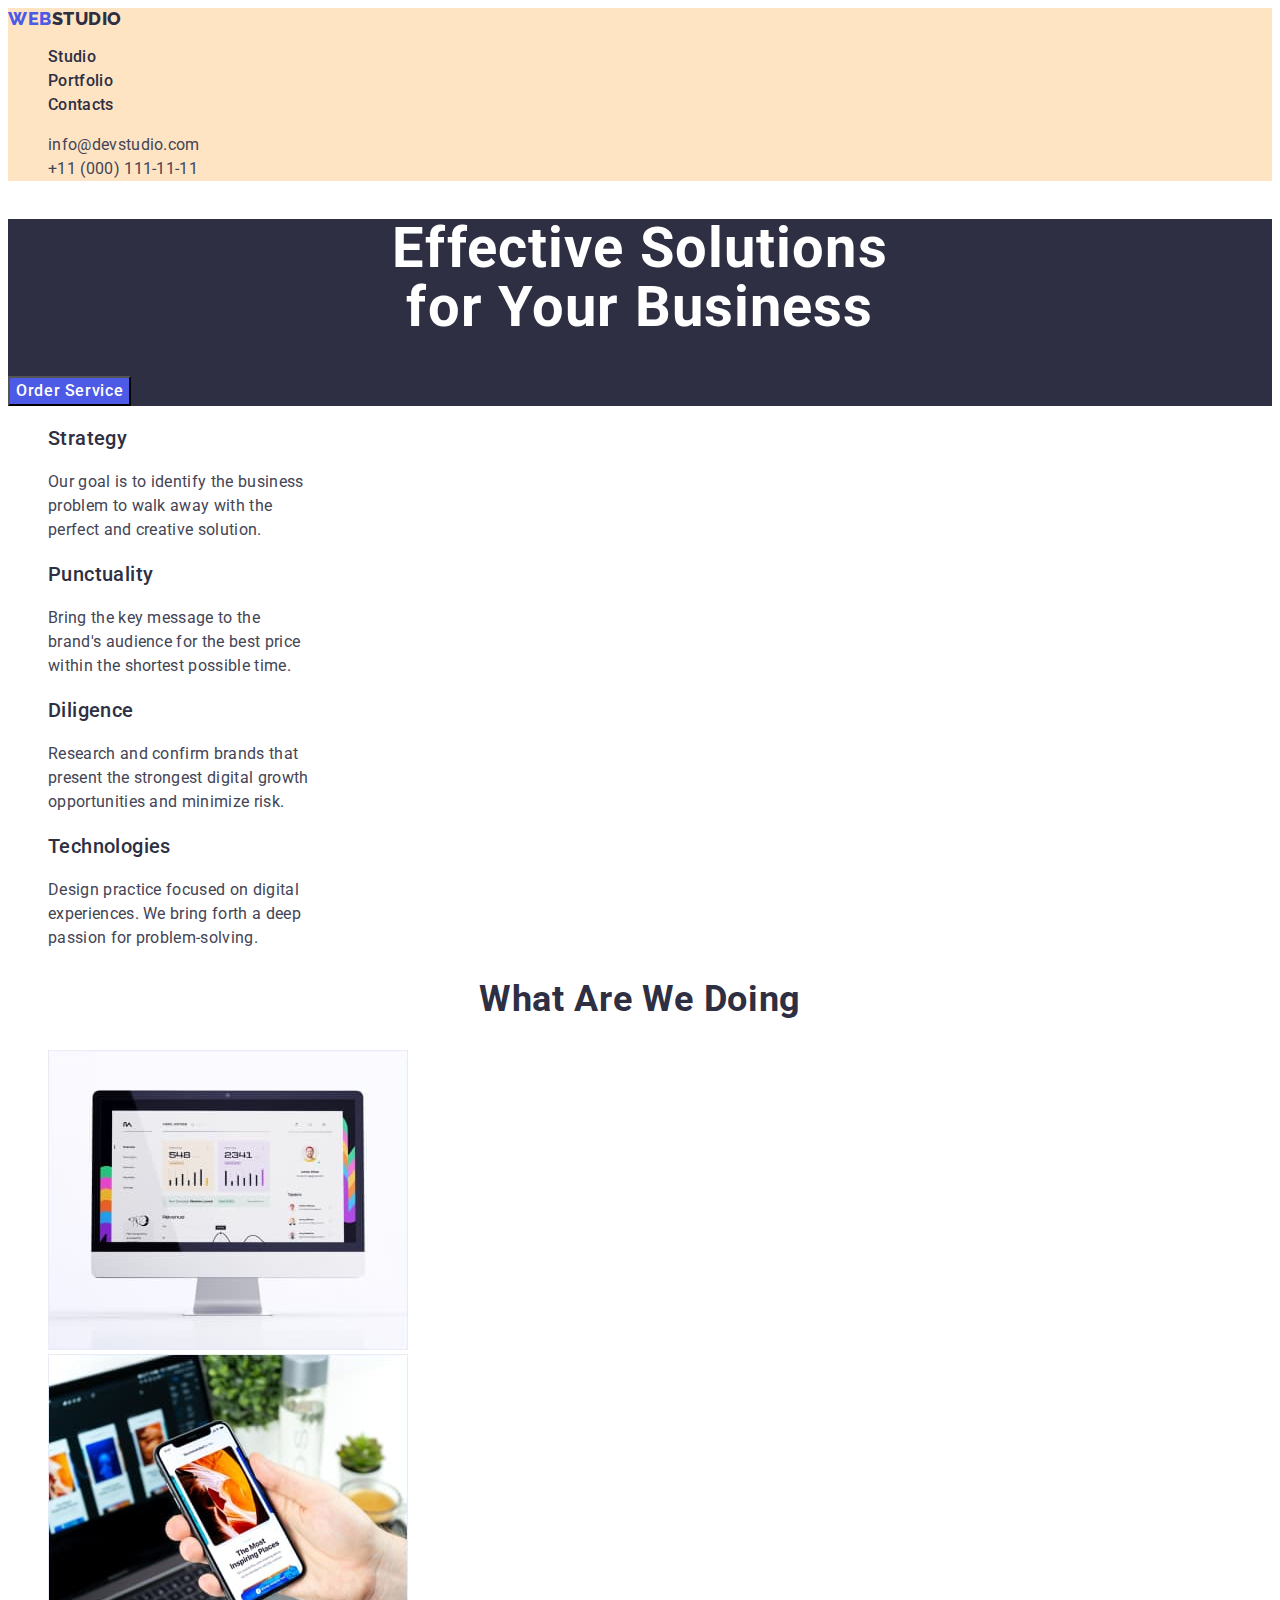
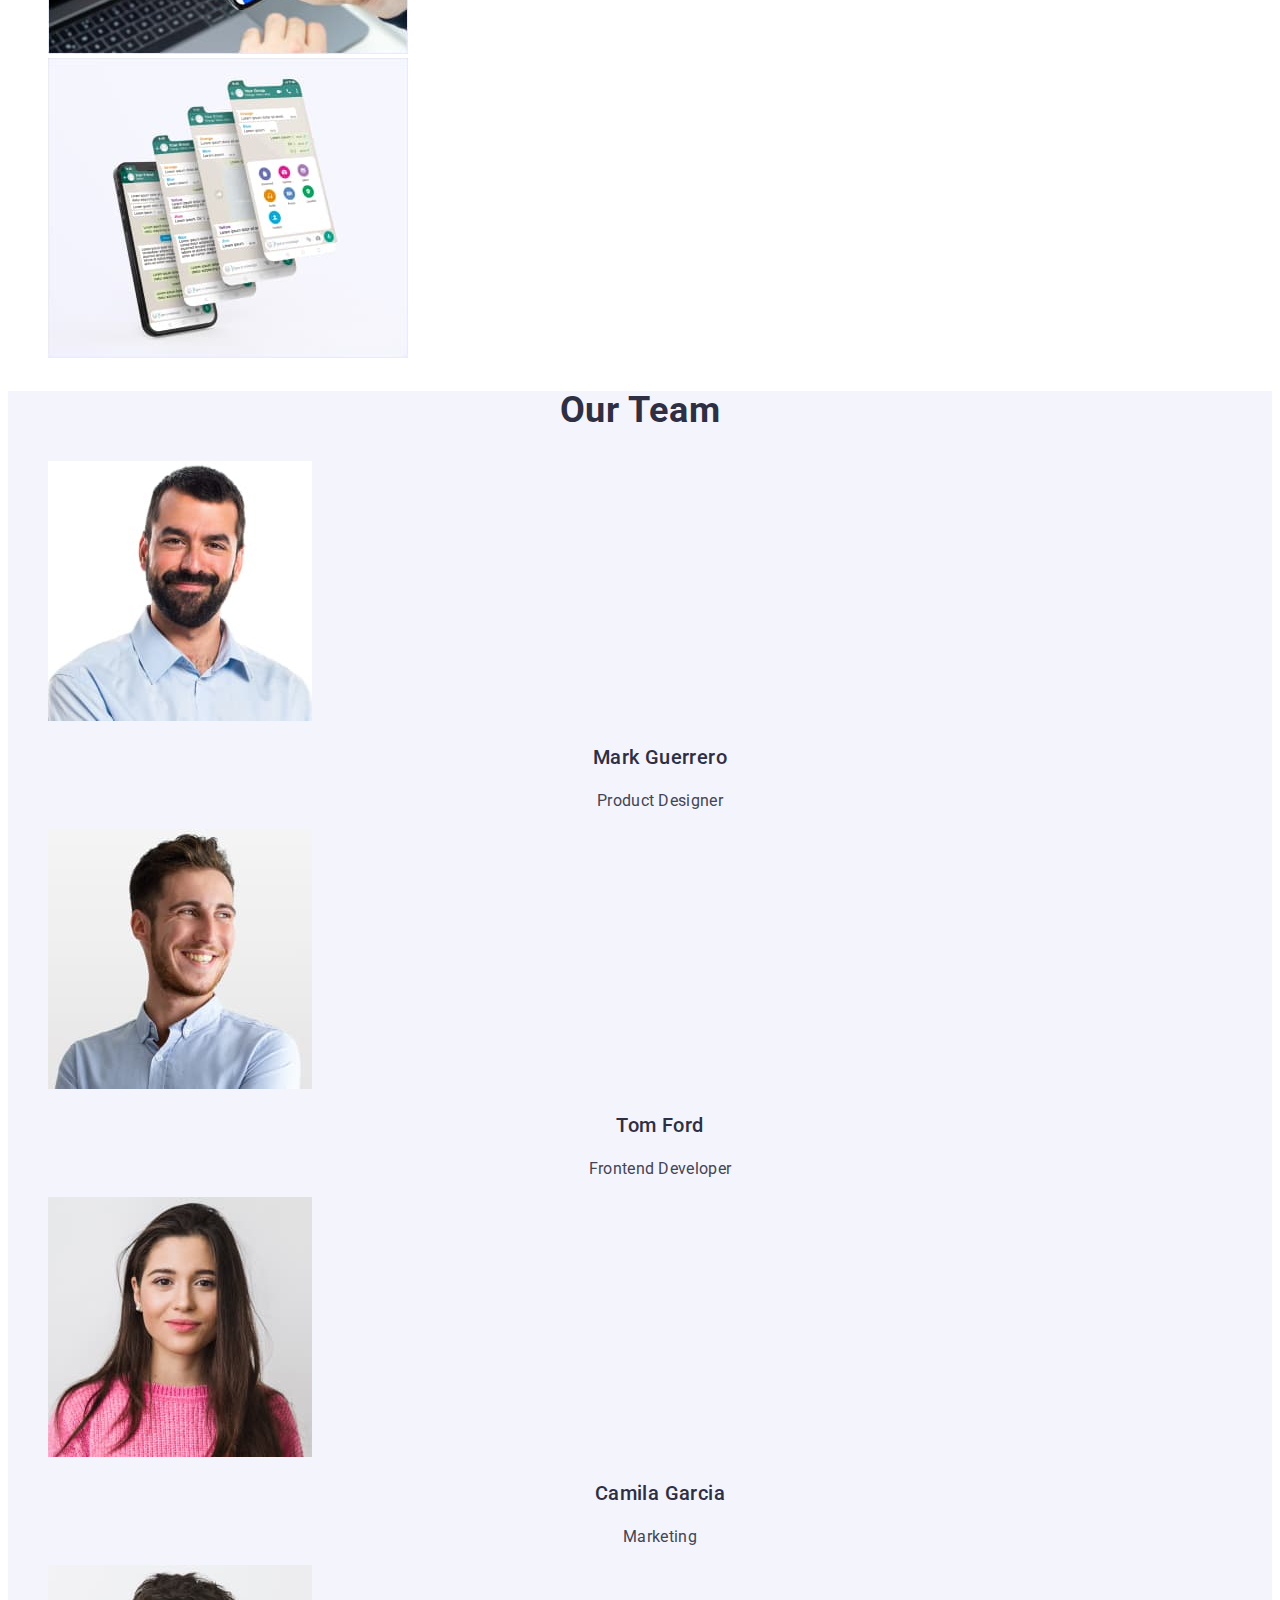
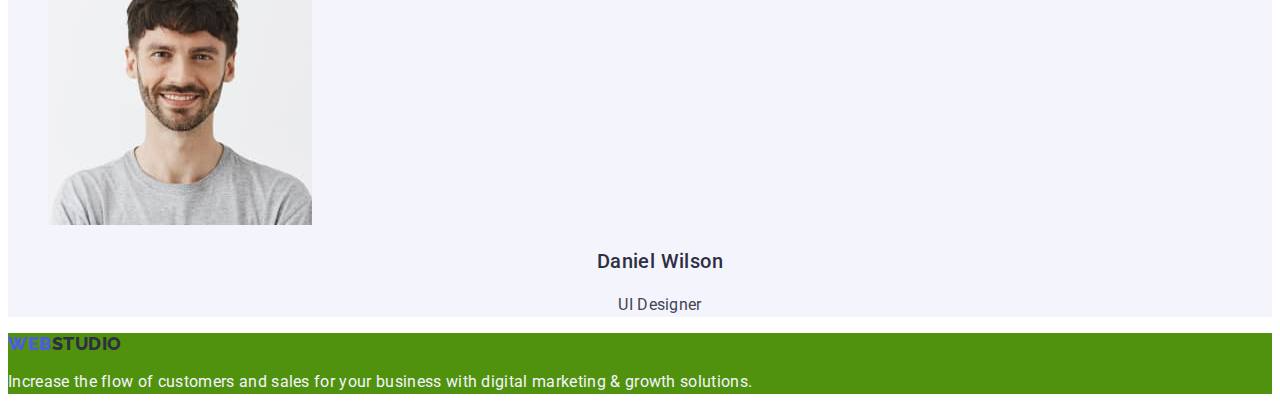
==== commit ca31aed7: "add" ====
--- a/index.html
+++ b/index.html
@@ -19,7 +19,7 @@
             <a class="header-logo link" href="./index.html">Web<span class="logo-span">Studio</span></a>
             
             <ul class="header list">
-                <li class="header-item"><a class="header-link link" href="">Studio</a></li>
+                <li class="header-item"><a class="header-link link" href="./index.html">Studio</a></li>
                 <li class="header-item"><a class="header-link link" href="./portfolio.html">Portfolio</a></li>
                 <li class="header-item"><a class="header-link link" href="">Contacts</a></li>
             </ul>
@@ -30,7 +30,7 @@
                 <li class="address-item">
             <a class="address-mail link" href="mailto:info@devstudio.com">info@devstudio.com</a> 
         </li>
-        <li class="address-item">
+        <li class= "address-item">
         <a class="address-phone link" href="tel:+110001111111">+11 (000) 111-11-11</a>
     </li>
      </ul>
@@ -55,17 +55,18 @@
             <p class="strategy-item">Our goal is to identify the business
             problem to walk away with the perfect and creative solution.</p>
           </li>
-          <li strategy-list-item>
+          <li class="strategy-list-item">
             <h3 class="strategy-header">Punctuality</h3>
             <p class="strategy-item">Bring the key message to the brand's audience for the best price within the shortest possible time.</p>
           </li>
-          <li strategy-list-item>
-            <h3 class="strategy-header">Diligence</h3>
+          <li class= "strategy-list-item">
+
+            <h3 class= "strategy-header">Diligence</h3>
             <p class="strategy-item">Research and confirm brands that present the strongest digital growth opportunities and minimize risk.</p>
           </li>
-          <li strategy-list-item>
-            <h3 class="strategy-header">Technologies</h3>
-            <p class="strategy-item">Design practice focused on digital experiences. We bring forth a deep passion for problem-solving.</p>
+          <li class= "strategy-list-item">
+            <h3 class= "strategy-header">Technologies</h3>
+            <p class= "strategy-item">Design practice focused on digital experiences. We bring forth a deep passion for problem-solving.</p>
           </li>
         </ul>
     </section>
--- a/css/styles.css
+++ b/css/styles.css
@@ -50,6 +50,7 @@
 }
 
 .header-link {
+    font-style: normal;
     font-size: 16px;
     line-height: 1.5;
     letter-spacing: 0.02em;
@@ -83,6 +84,13 @@
 .address-phone:hover {
     color:#404bbf;
 }
+.address-mail:focus {
+    color: #404bbf;
+}
+
+.address-phone:focus {
+    color: #404bbf;
+}
 
 .address-item {}
 
@@ -96,6 +104,7 @@
 }
 
 .section-header {
+    font-style: normal;
     font-size: 56px;
     line-height: 1.07;
     text-align: center;
@@ -104,6 +113,7 @@
 
 .section-btn {
         font-family: "Roboto", sans-serif;
+        font-style: normal;
         font-weight: 500;
         font-size: 16px;
         line-height: 1.5;
@@ -125,7 +135,7 @@
 .strategy {}
 
 .strategy-header {
-    font-weight: 500
+    font-weight: 500;
     font-size: 20px;
     line-height: 1.2;
     letter-spacing: 0.02em;
@@ -146,6 +156,7 @@
 .about {}
 
 .about-header {
+    font-style: normal;
         font-size: 36px;
         line-height: 1.11;
         text-align: center;
@@ -154,7 +165,9 @@
         color: #2E2F42;
 }
 
-.list {}
+.list {
+
+}
 
 .about-list {}
 
@@ -179,6 +192,7 @@
 .team-item {}
 
 .team-title {
+    font-weight: 500;
     font-size: 20px;
     line-height: 1.2;
     text-align: center;
@@ -320,7 +334,13 @@
 .address-phone:hover {
     color: #404bbf;
 }
-
+.address-mail:focus {
+    color: #404bbf;
+}
+
+.address-phone:focus {
+    color: #404bbf;
+}
 .address-item {}
 
 .main {}
@@ -334,7 +354,7 @@
 .buttons-item {}
 
 .buttons-title {
-    font-family: "Roboto", sans-serif
+    font-family: "Roboto", sans-serif;
     font-weight: 500;
     font-size: 16px;
     line-height: 1.5;
@@ -351,7 +371,9 @@
 .buttons-title:focus {
     background-color: #404BBF;
 }
-.list {}
+.list {
+    text-decoration: none;
+}
 
 
 /* --------------------PHOTOS-------------------- */
@@ -361,7 +383,8 @@
 .photos-list {}
 
 .list {
-    list-style: none
+    list-style: none;
+    text-decoration: none;
 }
 
 .photos-item {
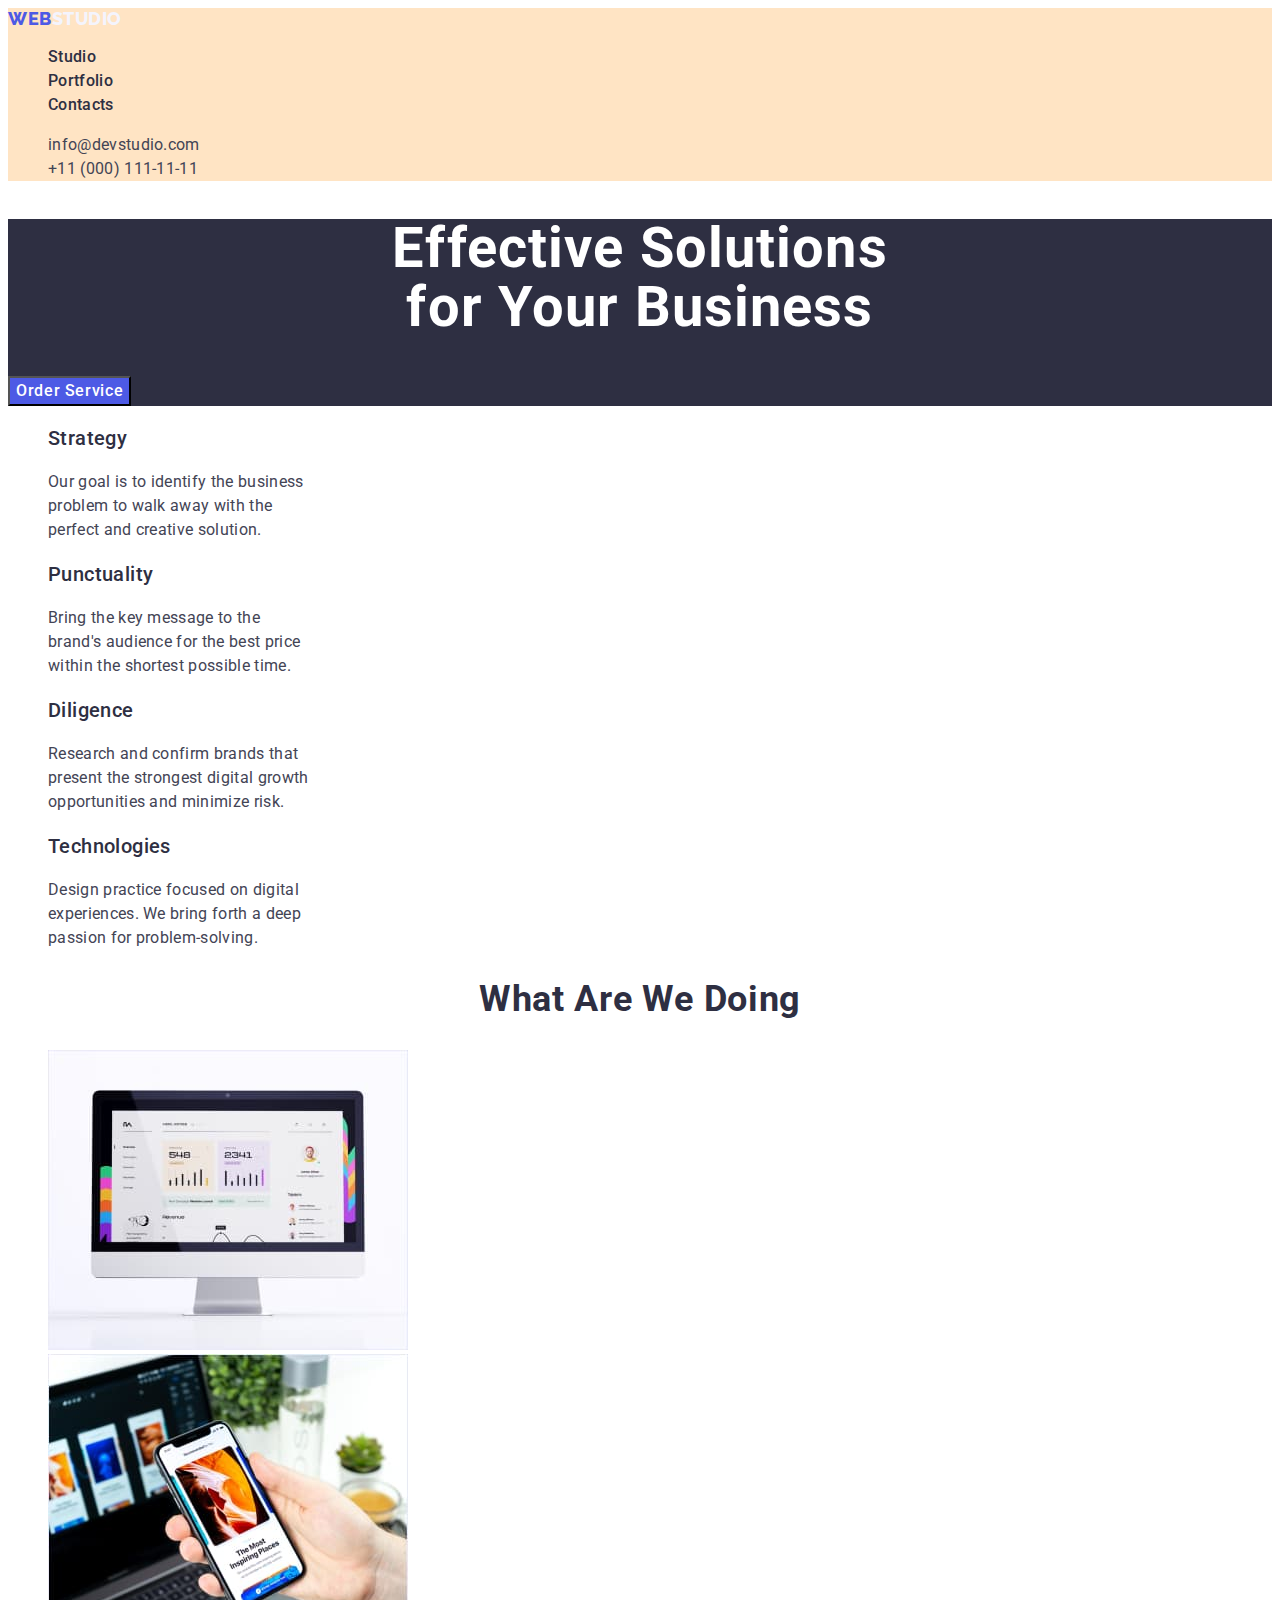
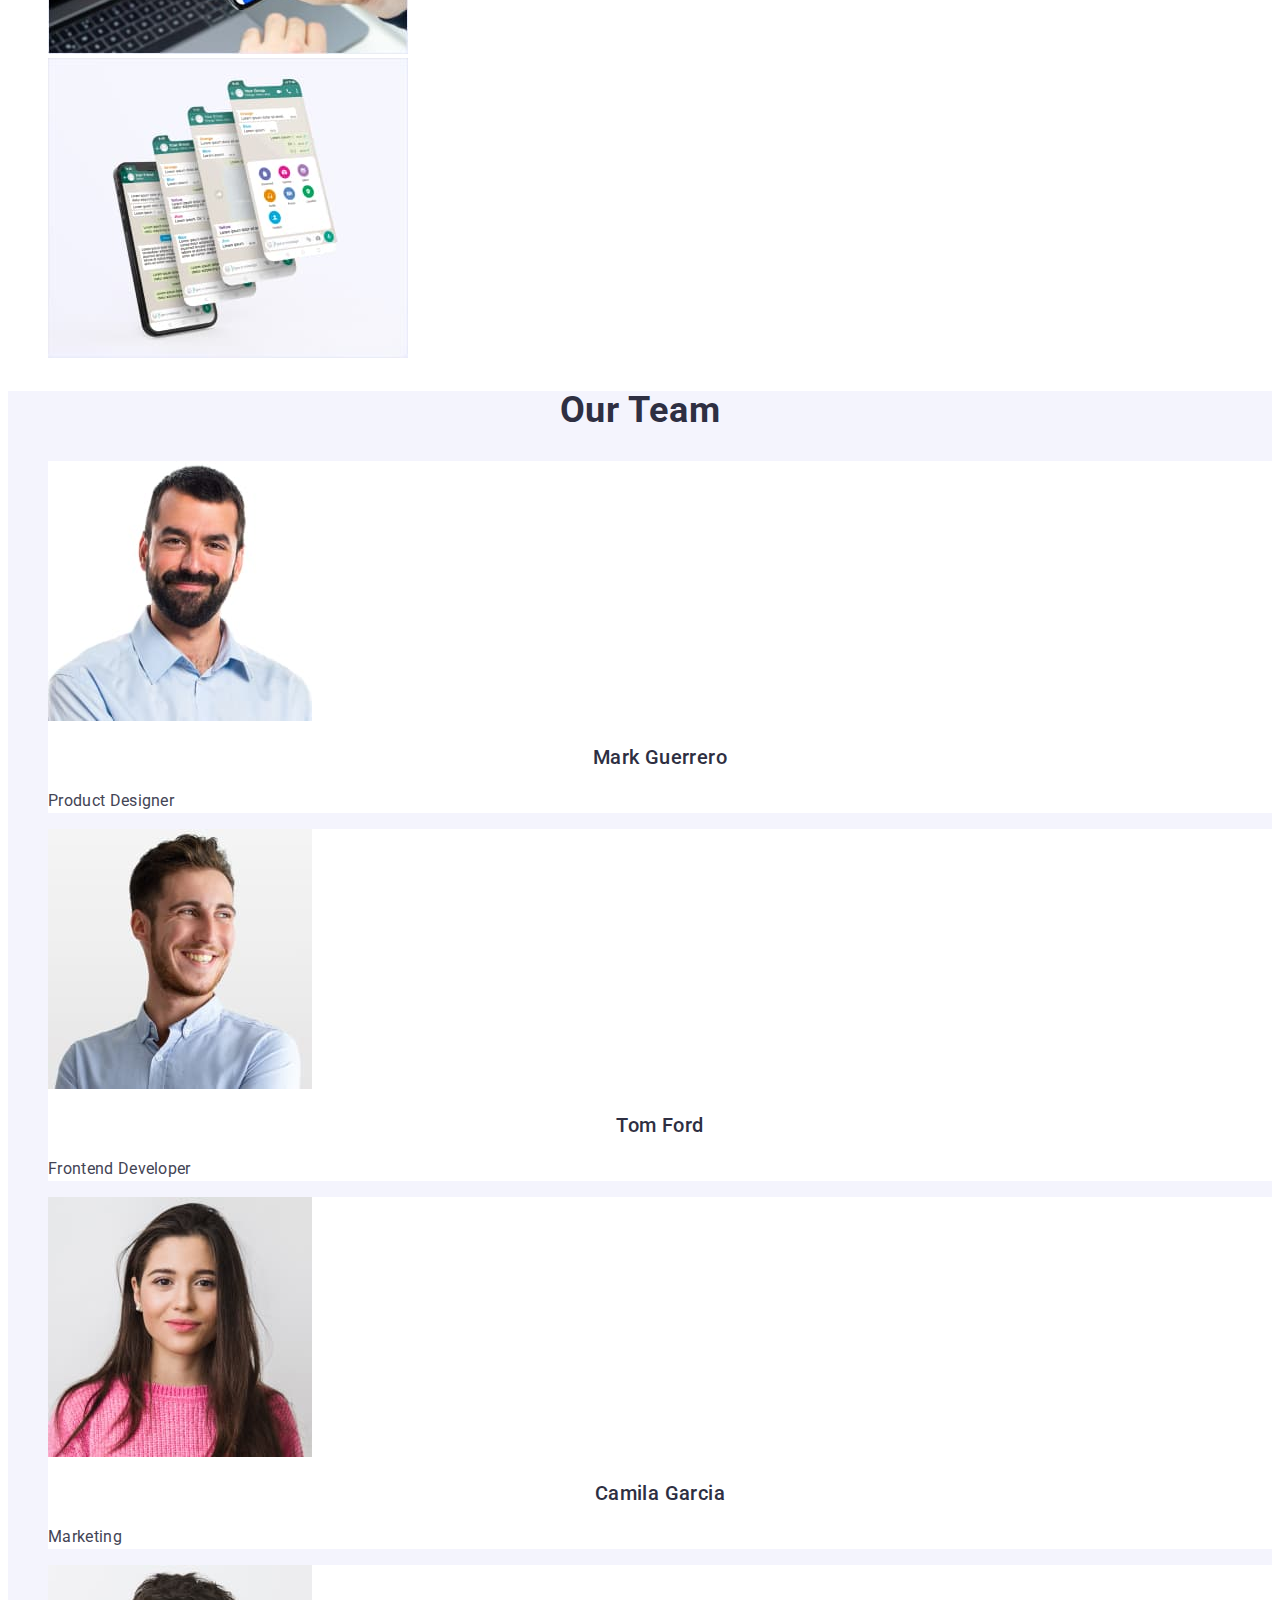
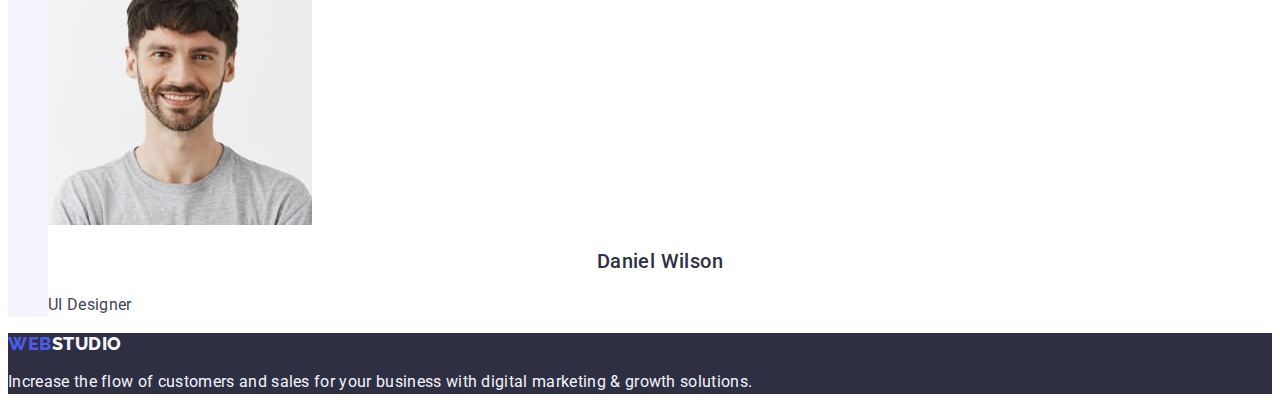
==== commit c2728b32: "add" ====
--- a/index.html
+++ b/index.html
@@ -48,7 +48,7 @@
 
 
     <section class="strategy">
-        <h2 hidden>Working Principles</h2>
+        <h2 class="strat" hidden>Working Principles</h2>
         <ul class="strategy-list list">
           <li class="strategy-list-item">
             <h3 class="strategy-header">Strategy</h3>
@@ -76,7 +76,7 @@
     <section class="about">
         <h2 class="about-header list">What are we doing</h2>
         <ul class="about-list list">
-            <li>
+            <li class="about-item">
                 <img 
                      src="./images/rectangle1.jpg"
                      alt="computer"
@@ -84,7 +84,7 @@
                      height="300"
                      />
             </li>
-            <li>
+            <li class="about-item">
                 <img 
                      src="./images/rectangle2.jpg" 
                      alt="app"
@@ -92,7 +92,7 @@
                      height="300"
                      />
             </li>
-            <li>
+            <li class="about-item">
                 <img 
                      src="./images/rectangle3.jpg" 
                      alt="phone"
@@ -104,7 +104,7 @@
     </section>
 
 
-    <section class="team">
+    <section class="team list">
         <h2 class="team-header">Our Team</h2>
         <ul class="team-list list">
             <li class="team-item">
@@ -117,7 +117,7 @@
                 <h3 class="team-title">Mark Guerrero</h3>
                     <p class="team-text">Product Designer</p>
             </li>
-            <li>
+            <li class="team-item">
                 <img 
                     src="./images/img2.jpg" 
                     alt="men" 
@@ -127,7 +127,7 @@
                 <h3 class="team-title">Tom Ford</h3>
                     <p class="team-text">Frontend Developer</p>
             </li>
-            <li>
+            <li class="team-item">
                 <img 
                     src="./images/img3.jpg" 
                     alt="woman" 
@@ -137,7 +137,7 @@
                 <h3 class="team-title">Camila Garcia</h3>
                 <p class="team-text">Marketing</p>
             </li>
-             <li>
+             <li class="team-item">
                 <img 
                      src="./images/img4.jpg" 
                      alt="men" 
--- a/css/styles.css
+++ b/css/styles.css
@@ -44,7 +44,7 @@
         align-items: center;
         letter-spacing: 0.03em;
         text-transform: uppercase;
-        color: var(--logo-color);
+    color: #2e2f42;
 }
 .header-item {
 }
@@ -65,7 +65,9 @@
     color:#404bbf;
 }
 
-.address {}
+.address {
+    font-style: normal;
+}
 
 .address-mail ,
 .address-phone {
@@ -179,8 +181,8 @@
 .team-header {
     font-size: 36px;
     line-height: 1.11;
+    letter-spacing: 0.02em;
     text-align: center;
-    letter-spacing: 0.02em;
     text-transform: capitalize;
     color: #2E2F42;
 }
@@ -189,14 +191,16 @@
     
 }
 
-.team-item {}
+.team-item {
+    background-color: #FFFFFF
+}
 
 .team-title {
     font-weight: 500;
     font-size: 20px;
     line-height: 1.2;
+    letter-spacing: 0.02em;
     text-align: center;
-    letter-spacing: 0.02em;
     color: #2E2F42;
 }
 .strategy-list-item {
@@ -204,14 +208,13 @@
         height: 1.43;
         left: 156px;
         top: 1780px;
-        background: #FFFFFF;
+        background-color: #FFFFFF;
 
 }
 
 .team-text {
     font-size: 16px;
     line-height: 1.5;
-    text-align: center;
     letter-spacing: 0.02em;
     color: #434455;
 }
@@ -243,7 +246,7 @@
         align-items: center;
         letter-spacing: 0.03em;
         text-transform: uppercase;
-        color: var(--logo-color);
+        color: #f4f4fd;
 }
 
 .footer-item {
@@ -253,7 +256,7 @@
     color: #F4F4FD;
 }
 .footer {
-    background-color: rgb(80, 146, 14);
+    background-color: #2e2f42;
 }
 
 /** ---------------PORTFOLIO------------------------------------------------------------ */
@@ -294,7 +297,7 @@
     align-items: center;
     letter-spacing: 0.03em;
     text-transform: uppercase;
-    color: var(--logo-color);
+    color: #2e2f42;
 }
 
 .header-item {}
@@ -315,7 +318,9 @@
 .header-link:focus {
     color: #404bbf;
 }
-.address {}
+.address {
+    font-style: normal;
+}
 
 .address-mail,
 .address-phone {
@@ -351,42 +356,50 @@
 
 .buttons-list {}
 
-.buttons-item {}
+.buttons-item {
+}
 
 .buttons-title {
     font-family: "Roboto", sans-serif;
-    font-weight: 500;
-    font-size: 16px;
-    line-height: 1.5;
-    letter-spacing: 0.04em;
-    color:#F4F4FD;
-    cursor: pointer;
-    background-color: #4d5ae5;
+        font-style: normal;
+        font-weight: 500;
+        font-size: 16px;
+        line-height: 1.5;
+        letter-spacing: 0.04em;
+        color: #4d5ae5;
+        cursor: pointer;
+        background-color: #F4F4FD;
 }
 
 .buttons-title:hover {
+    color: #FFFFFF;
     background-color: #404BBF;
 }
 
 .buttons-title:focus {
+    color: #FFFFFF;
     background-color: #404BBF;
 }
-.list {
-    text-decoration: none;
-}
-
-
-/* --------------------PHOTOS-------------------- */
-
-.photos {}
-
-.photos-list {}
-
 .list {
     list-style: none;
     text-decoration: none;
 }
 
+
+/* --------------------PHOTOS-------------------- */
+
+.photos {}
+
+.photos-list {}
+
+.list {
+    list-style: none;
+    text-decoration: none;
+}
+
+.link {
+    text-decoration: none;
+}
 .photos-item {
 
 }
@@ -406,10 +419,14 @@
     letter-spacing: 0.02em;
     color: #434455;
 }
-
+.link {
+    text-decoration: none;
+}
 
 /* --------------------FOOTER-------------------- */
-.footer {}
+.footer {
+    background-color:#2e2f42;
+}
 
 .footer-logo {
     font-family: "Raleway", sans-serif;
@@ -424,12 +441,22 @@
         color: #4D5AE5;
 }
 .logo-span {
-
-}
+        font-family: "Raleway", sans-serif;
+        font-style: normal;
+        font-weight: 800;
+        font-size: 18px;
+        line-height: 1.17;
+        display: flex;
+        align-items: center;
+        letter-spacing: 0.03em;
+        text-transform: uppercase;
+        color: #f4f4fd;
+    }
+
 .footer-item {
     font-weight: 400;
     font-size: 16px;
     line-height: 1.5;
     letter-spacing: 0.02em;
-    4F4FD;
+    color: #F4F4FD;
 }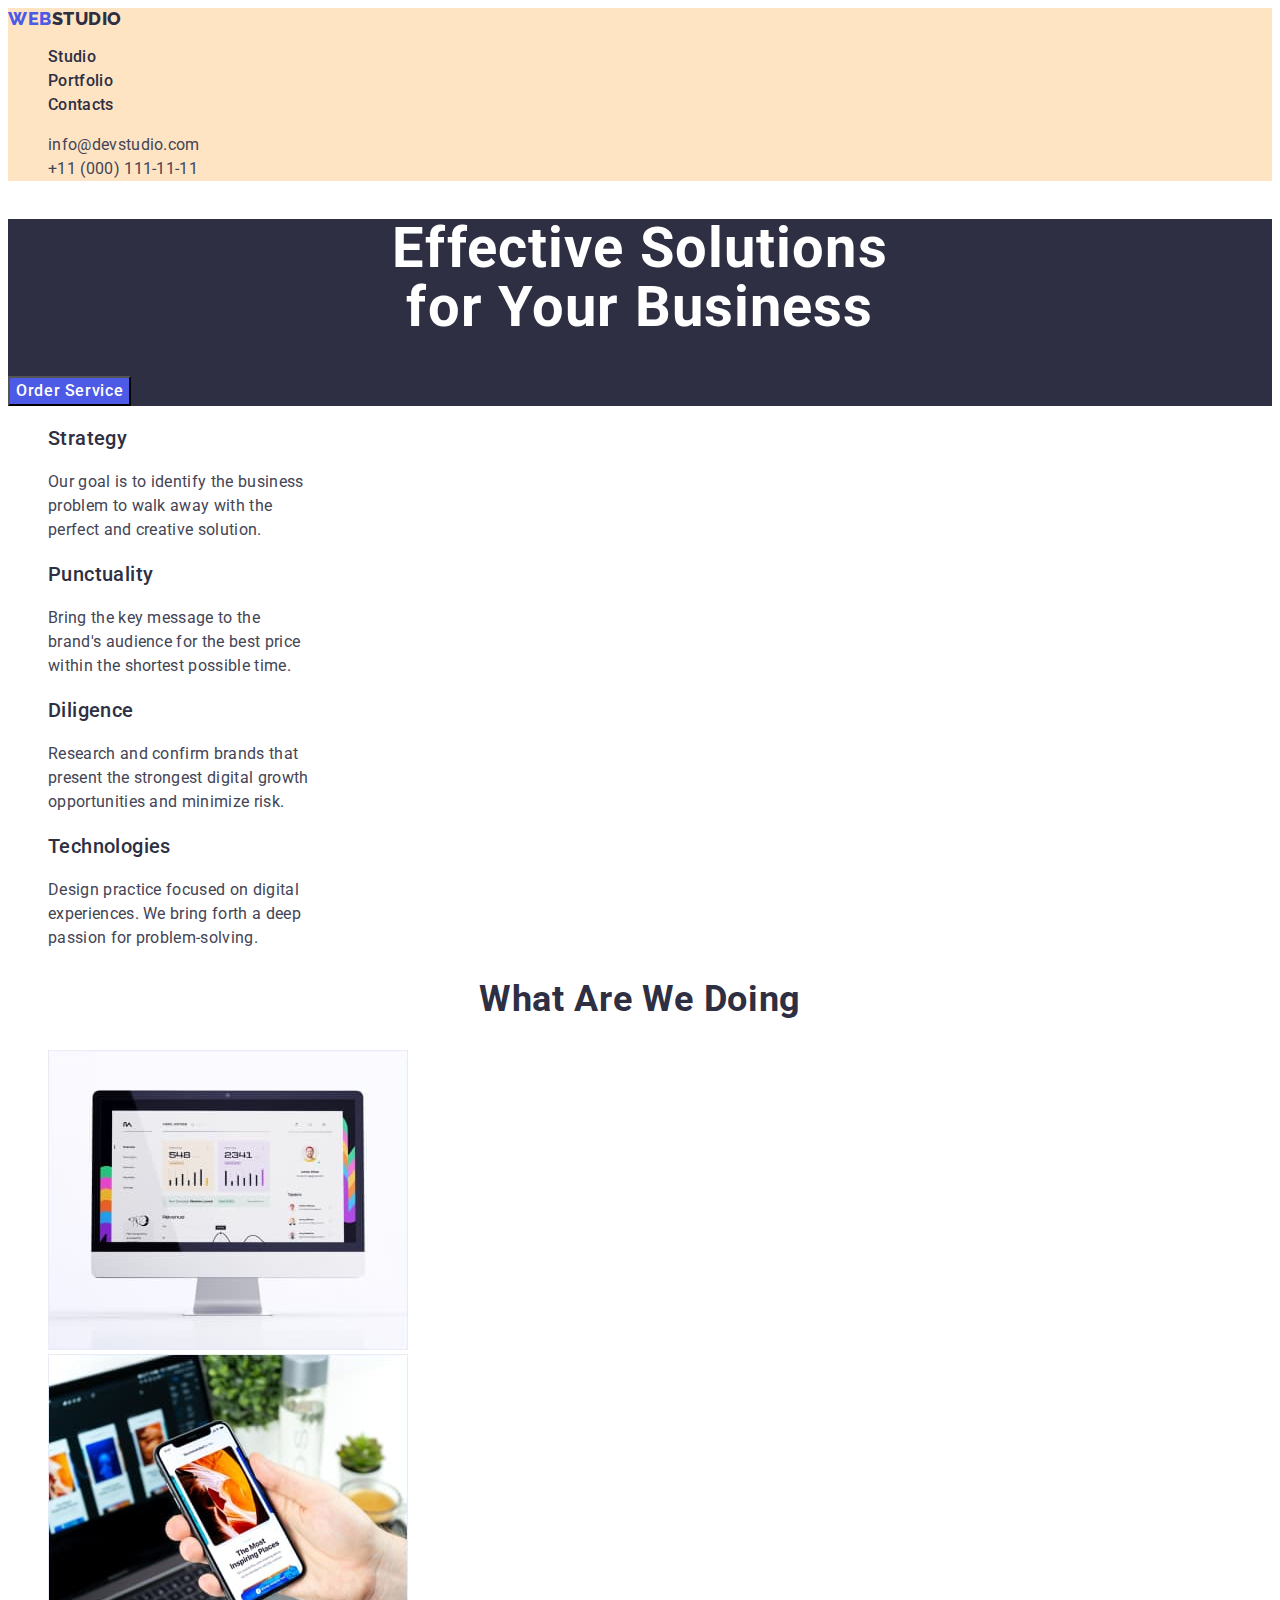
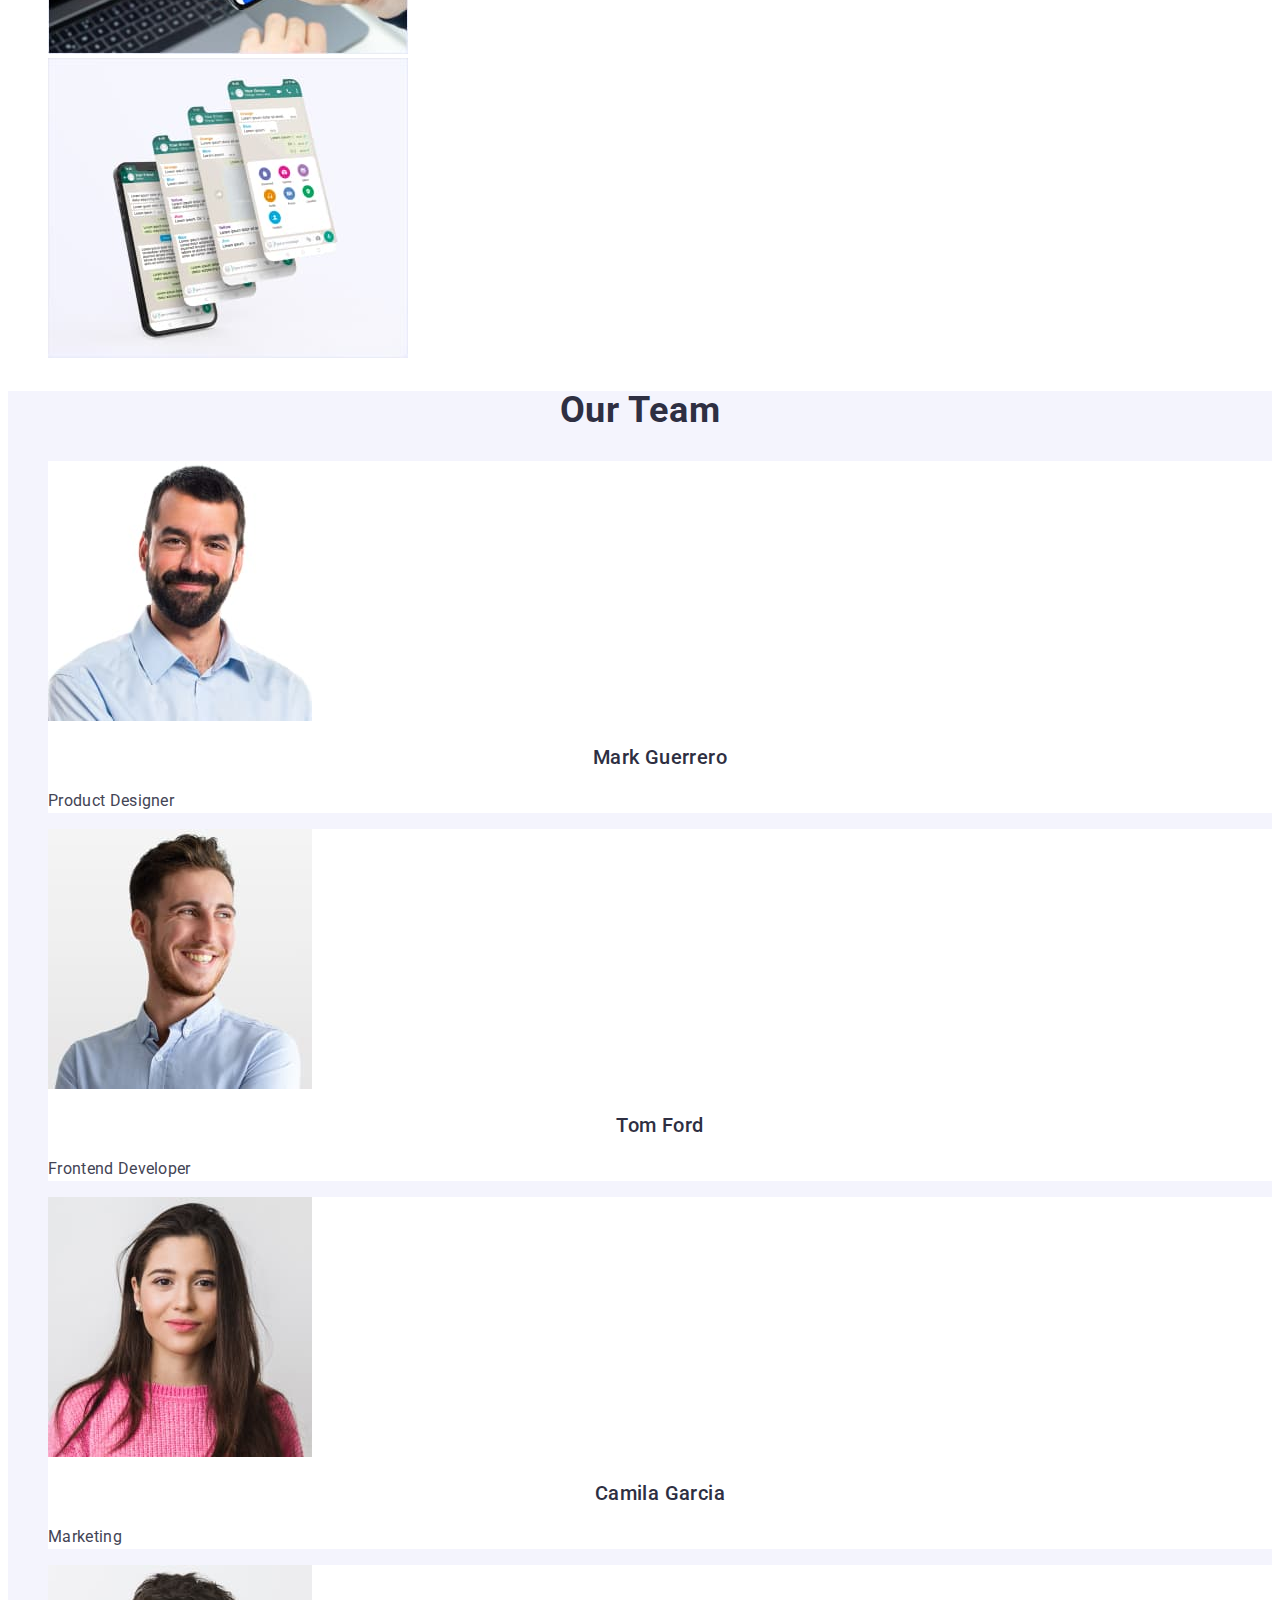
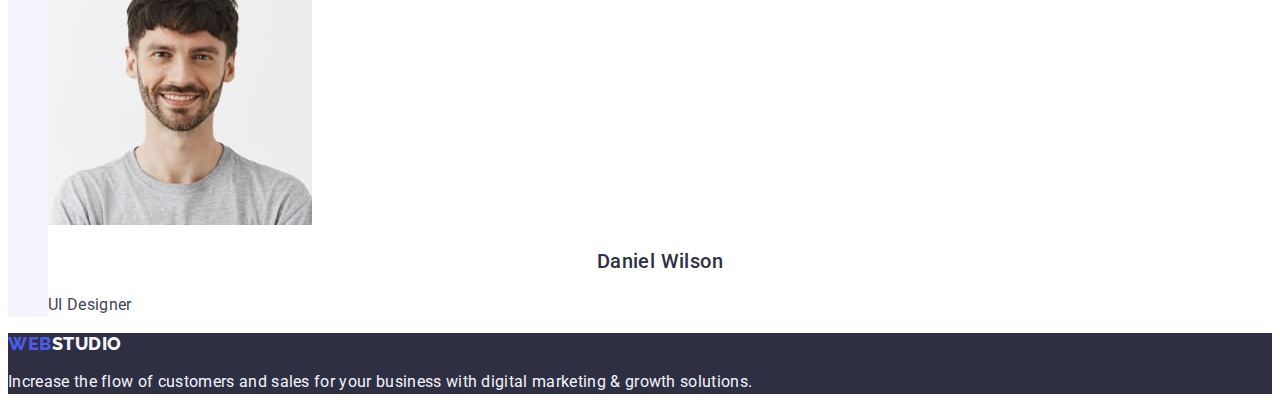
==== commit 183f7d9b: "add" ====
--- a/index.html
+++ b/index.html
@@ -153,7 +153,7 @@
 
 
     <footer class="footer">
-            <a class="footer-logo link" href="./index.html">Web<span class="logo-span">Studio</span></a>
+            <a class="footer-logo link" href="./index.html">Web<span class="logo-spann">Studio</span></a>
             <p class="footer-item">Increase the flow of customers and sales for your business with digital marketing & growth solutions.</p>
     </footer>
 </body>
--- a/css/styles.css
+++ b/css/styles.css
@@ -236,7 +236,7 @@
     text-transform: uppercase;
     color: #4D5AE5;
 }
-.footer-logo-span {
+.logo-spann {
      font-family: "Raleway", sans-serif;
         font-style: normal;
         font-weight: 800;
@@ -440,7 +440,7 @@
         text-transform: uppercase;
         color: #4D5AE5;
 }
-.logo-span {
+.logo-spann {
         font-family: "Raleway", sans-serif;
         font-style: normal;
         font-weight: 800;
